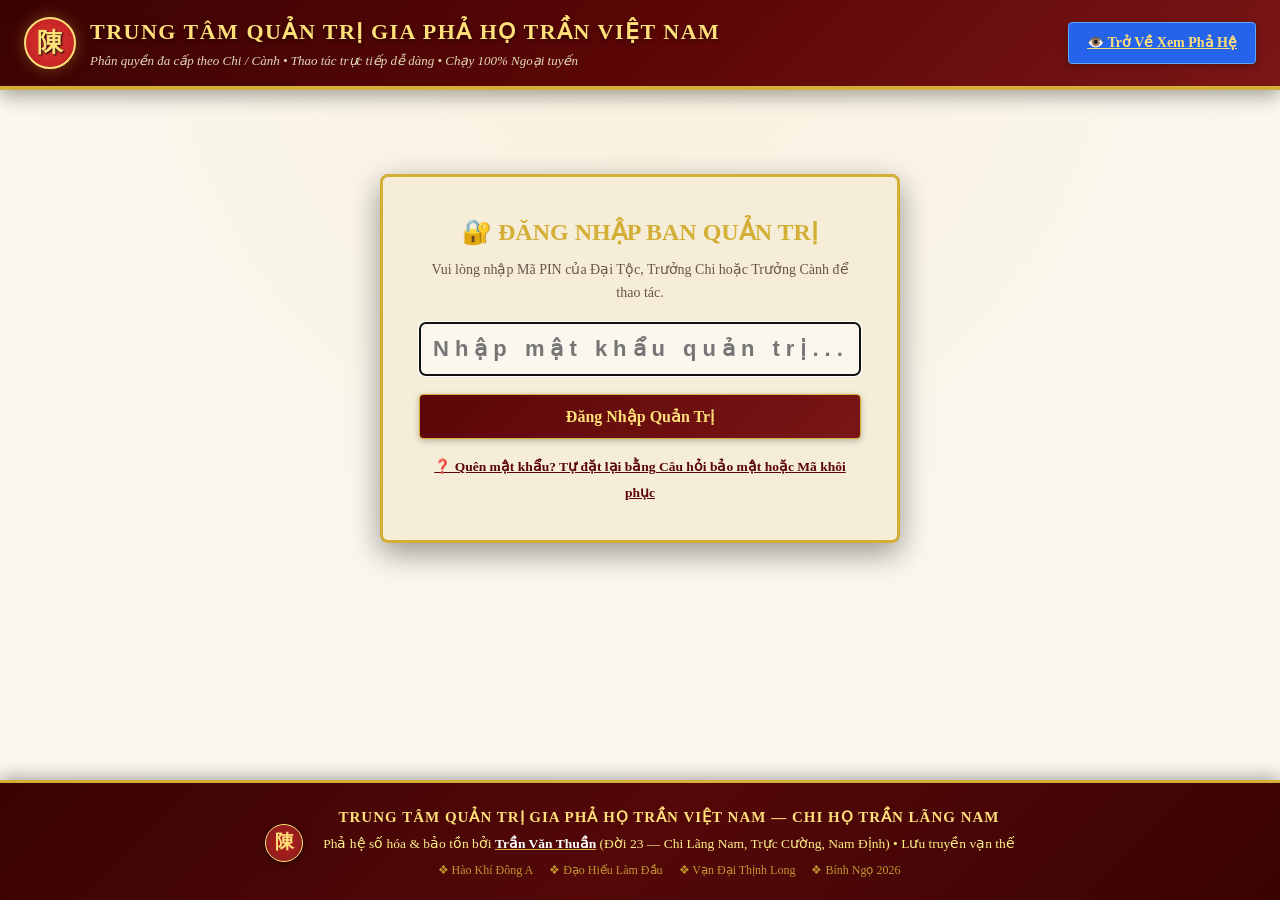
==== admin.html @ 62fede9e "Cap nhat Website Gia Pha Dai Toc Ho Tran Viet Nam - Chi Lang Nam V5" ====
<!DOCTYPE html>
<html lang="vi">
<head>
    <meta charset="UTF-8">
    <meta name="viewport" content="width=device-width, initial-scale=1.0">
    <title>QUẢN TRỊ GIA PHẢ HỌ TRẦN VIỆT NAM — PHÂN QUYỀN ĐA CHI</title>
    
    <!-- CSS Modules -->
    <link rel="stylesheet" href="css/style.css">
    <link rel="stylesheet" href="css/modal.css">
    <link rel="stylesheet" href="css/responsive.css">

    <style>
        .admin-page-wrap {
            max-width: 1440px;
            margin: 24px auto;
            padding: 0 20px 60px;
        }

        .admin-login-box {
            max-width: 520px;
            margin: 60px auto;
            background: var(--paper-card);
            border: 3px solid var(--gold);
            border-radius: 8px;
            padding: 36px;
            text-align: center;
            box-shadow: 0 10px 30px rgba(0,0,0,0.4);
        }

        .login-pin-input {
            width: 100%;
            text-align: center;
            letter-spacing: 6px;
            font-size: 22px;
            font-weight: bold;
            padding: 12px;
            border: 2px solid var(--gold);
            border-radius: 6px;
            background: var(--paper-bg);
            color: var(--primary-red);
            margin: 18px 0;
        }

        .pin-hints-box {
            background: rgba(212, 175, 55, 0.12);
            border: 1px dashed var(--gold);
            border-radius: 6px;
            padding: 14px;
            font-size: 13.5px;
            margin-top: 20px;
            text-align: left;
            line-height: 1.7;
        }

        .pin-hints-box ul {
            margin-left: 20px;
            margin-top: 6px;
        }

        /* Dashboard Styles */
        .admin-top-bar {
            display: flex;
            justify-content: space-between;
            align-items: center;
            background: linear-gradient(135deg, var(--primary-red) 0%, var(--primary-red-light) 100%);
            color: #ffffff;
            padding: 16px 24px;
            border-radius: 8px 8px 0 0;
            border-bottom: 3px solid var(--gold);
            flex-wrap: wrap;
            gap: 12px;
        }

        .admin-session-info {
            display: flex;
            align-items: center;
            gap: 12px;
            flex-wrap: wrap;
        }

        .badge-role-tag {
            background: var(--gold);
            color: var(--primary-red-dark);
            font-size: 13.5px;
            font-weight: bold;
            padding: 5px 14px;
            border-radius: 12px;
            box-shadow: 0 2px 5px rgba(0,0,0,0.2);
        }

        .badge-branch-tag {
            background: rgba(0, 0, 0, 0.35);
            border: 1px solid var(--gold-light);
            color: #ffdf78;
            font-size: 13.5px;
            padding: 5px 14px;
            border-radius: 12px;
        }

        /* 3 Nút Bấm Lớn Nổi Bật Dành Cho Người Không Rành Công Nghệ */
        .primary-actions-row {
            display: grid;
            grid-template-columns: repeat(auto-fit, minmax(280px, 1fr));
            gap: 16px;
            background: rgba(212, 175, 55, 0.08);
            padding: 20px;
            border: 1px solid var(--paper-border);
            border-bottom: 2px solid var(--gold);
        }

        .btn-big-action {
            display: flex;
            flex-direction: column;
            align-items: center;
            justify-content: center;
            padding: 18px 16px;
            border-radius: 8px;
            font-family: inherit;
            font-weight: bold;
            cursor: pointer;
            transition: var(--transition);
            text-align: center;
            gap: 6px;
            box-shadow: 0 4px 10px rgba(0,0,0,0.15);
            border: 2px solid;
            text-decoration: none;
        }

        .btn-big-action .btn-title {
            font-size: 15.5px;
            letter-spacing: 0.5px;
        }

        .btn-big-action .btn-desc {
            font-size: 12px;
            font-weight: normal;
            opacity: 0.9;
        }

        .btn-big-template {
            background: linear-gradient(135deg, #1e3a8a 0%, #1e40af 100%);
            color: #ffffff;
            border-color: #60a5fa;
        }
        .btn-big-template:hover {
            background: #1e40af;
            box-shadow: 0 0 15px rgba(96, 165, 250, 0.5);
            transform: translateY(-2px);
        }

        .btn-big-upload {
            background: linear-gradient(135deg, #065f46 0%, #047857 100%);
            color: #ffffff;
            border-color: #34d399;
        }
        .btn-big-upload:hover {
            background: #047857;
            box-shadow: 0 0 15px rgba(52, 211, 153, 0.5);
            transform: translateY(-2px);
        }

        .btn-big-backup {
            background: linear-gradient(135deg, #78350f 0%, #92400e 100%);
            color: #ffffff;
            border-color: #fbbf24;
        }
        .btn-big-backup:hover {
            background: #92400e;
            box-shadow: 0 0 15px rgba(251, 191, 36, 0.5);
            transform: translateY(-2px);
        }

        /* ================= KHU VỰC QUẢN LÝ THÀNH VIÊN TRỰC TIẾP (SỬA LẺ NHANH) ================= */
        .member-management-panel {
            background: var(--paper-card);
            border: 2px solid var(--gold);
            border-radius: 8px;
            margin-top: 24px;
            box-shadow: 0 6px 24px rgba(0,0,0,0.12);
            overflow: hidden;
        }

        .panel-header {
            display: flex;
            justify-content: space-between;
            align-items: center;
            padding: 16px 24px;
            background: linear-gradient(135deg, #4c0505 0%, #7f1d1d 100%);
            border-bottom: 2px solid var(--gold);
            color: #ffffff;
            flex-wrap: wrap;
            gap: 16px;
        }

        .panel-title-group h3 {
            margin: 0;
            font-size: 18px;
            font-family: var(--font-royal);
            letter-spacing: 0.5px;
            color: #ffffff;
        }

        .panel-subtitle {
            margin-top: 4px;
            font-size: 13.5px;
            color: #fef08a;
            display: flex;
            align-items: center;
            gap: 10px;
        }

        .dot-separator {
            opacity: 0.6;
        }

        /* Nút thêm 1 người mới nổi bật */
        .btn-add-member-prominent {
            background: linear-gradient(135deg, #059669 0%, #10b981 100%);
            color: #ffffff;
            border: 2px solid #a7f3d0;
            font-size: 15px;
            font-weight: bold;
            padding: 10px 22px;
            border-radius: 6px;
            cursor: pointer;
            display: inline-flex;
            align-items: center;
            gap: 8px;
            box-shadow: 0 4px 14px rgba(16, 185, 129, 0.45);
            transition: all 0.2s ease;
        }

        .btn-add-member-prominent:hover {
            background: #059669;
            transform: translateY(-2px);
            box-shadow: 0 6px 18px rgba(16, 185, 129, 0.6);
        }

        /* Thanh tìm kiếm nhanh & lọc */
        .table-search-toolbar {
            display: flex;
            justify-content: space-between;
            align-items: center;
            padding: 14px 20px;
            background: rgba(212, 175, 55, 0.08);
            border-bottom: 1px solid var(--paper-border);
            gap: 16px;
            flex-wrap: wrap;
        }

        .search-box-wrap {
            position: relative;
            display: flex;
            align-items: center;
            flex: 1;
            min-width: 280px;
            max-width: 500px;
        }

        .search-icon {
            position: absolute;
            left: 12px;
            font-size: 16px;
            color: var(--gold-dark);
            pointer-events: none;
        }

        .search-input-prominent {
            width: 100%;
            padding: 10px 36px 10px 38px;
            font-size: 14.5px;
            border: 2px solid var(--gold);
            border-radius: 6px;
            background: var(--paper-bg);
            color: var(--text-dark);
            font-family: inherit;
            outline: none;
            transition: all 0.2s;
        }

        .search-input-prominent:focus {
            border-color: var(--primary-red);
            box-shadow: 0 0 10px rgba(139, 0, 0, 0.25);
        }

        .btn-clear-search {
            position: absolute;
            right: 10px;
            background: transparent;
            border: none;
            font-size: 15px;
            color: #888;
            cursor: pointer;
            padding: 4px 8px;
            line-height: 1;
        }

        .btn-clear-search:hover {
            color: var(--primary-red);
        }

        .quick-filters-wrap {
            display: flex;
            gap: 12px;
            align-items: center;
            flex-wrap: wrap;
        }

        .form-control-sm {
            padding: 8px 12px;
            font-size: 13.5px;
            border: 1px solid var(--gold);
            border-radius: 4px;
            background: var(--paper-bg);
            color: var(--text-dark);
            font-family: inherit;
        }

        /* Bảng danh sách thành viên */
        .admin-table-wrap {
            padding: 0;
            overflow-x: auto;
        }

        .admin-table {
            width: 100%;
            border-collapse: collapse;
            font-size: 14px;
        }

        .admin-table th {
            background: #500707;
            color: #ffdf78;
            padding: 12px 14px;
            text-align: left;
            border-bottom: 2px solid var(--gold);
            white-space: nowrap;
            font-weight: 600;
        }

        .admin-table td {
            padding: 12px 14px;
            border-bottom: 1px solid var(--paper-border);
            vertical-align: middle;
        }

        .admin-table tr:hover {
            background: rgba(212, 175, 55, 0.1);
        }

        .badge-gen {
            background: var(--gold);
            color: #3a0303;
            font-size: 12px;
            font-weight: bold;
            padding: 3px 8px;
            border-radius: 4px;
            display: inline-block;
            white-space: nowrap;
        }

        .badge-alive {
            color: #15803d;
            font-weight: bold;
            display: inline-flex;
            align-items: center;
            gap: 4px;
        }

        .badge-deceased {
            color: #b91c1c;
            display: inline-flex;
            align-items: center;
            gap: 4px;
        }

        .badge-branch-cell {
            background: rgba(212, 175, 55, 0.15);
            border: 1px solid rgba(212, 175, 55, 0.4);
            padding: 3px 8px;
            border-radius: 4px;
            font-size: 12px;
            color: #78350f;
            display: inline-block;
        }

        /* Nút Sửa & Xóa trên từng dòng */
        .btn-row-edit {
            background: #fef08a;
            border: 1px solid #ca8a04;
            color: #854d0e;
            padding: 6px 12px;
            font-size: 13px;
            font-weight: bold;
            border-radius: 4px;
            cursor: pointer;
            display: inline-flex;
            align-items: center;
            gap: 4px;
            transition: all 0.15s;
        }

        .btn-row-edit:hover {
            background: #fde047;
            box-shadow: 0 2px 8px rgba(202, 138, 4, 0.35);
            transform: translateY(-1px);
        }

        .btn-row-delete {
            background: #fee2e2;
            border: 1px solid #ef4444;
            color: #991b1b;
            padding: 6px 12px;
            font-size: 13px;
            font-weight: bold;
            border-radius: 4px;
            cursor: pointer;
            display: inline-flex;
            align-items: center;
            gap: 4px;
            transition: all 0.15s;
            margin-left: 4px;
        }

        .btn-row-delete:hover {
            background: #fecaca;
            box-shadow: 0 2px 8px rgba(239, 68, 68, 0.35);
            transform: translateY(-1px);
        }

        .admin-secondary-actions {
            display: flex;
            gap: 12px;
            flex-wrap: wrap;
            background: var(--paper-card);
            padding: 14px 20px;
            border-top: 1px solid var(--paper-border);
            align-items: center;
        }

        /* Modal Styles Upgrade */
        .modal-section-group {
            background: rgba(212, 175, 55, 0.05);
            border: 1px solid rgba(212, 175, 55, 0.3);
            border-radius: 6px;
            padding: 16px;
            margin-bottom: 16px;
        }

        .modal-section-title {
            font-size: 14.5px;
            font-weight: bold;
            color: var(--primary-red);
            border-bottom: 1px dashed var(--gold);
            padding-bottom: 6px;
            margin-bottom: 12px;
            display: flex;
            align-items: center;
            gap: 6px;
        }

        .radio-status-wrap {
            display: flex;
            gap: 18px;
            align-items: center;
            margin-top: 6px;
        }

        .radio-chip {
            display: inline-flex;
            align-items: center;
            gap: 6px;
            cursor: pointer;
            padding: 6px 12px;
            border-radius: 4px;
            border: 1px solid var(--paper-border);
            background: var(--paper-bg);
            transition: all 0.2s;
        }

        .radio-chip input[type="radio"] {
            margin: 0;
            cursor: pointer;
        }

        /* Toast Thông Báo Thành Công */
        .admin-toast {
            position: fixed;
            bottom: 24px;
            right: 24px;
            background: #065f46;
            color: #ffffff;
            border: 2px solid #34d399;
            padding: 14px 24px;
            border-radius: 8px;
            font-size: 15px;
            font-weight: bold;
            box-shadow: 0 10px 25px rgba(0,0,0,0.5);
            z-index: 9999;
            display: none;
            align-items: center;
            gap: 10px;
            animation: toastSlideIn 0.25s ease-out;
        }

        @keyframes toastSlideIn {
            from { transform: translateY(40px); opacity: 0; }
            to { transform: translateY(0); opacity: 1; }
        }

        /* Thanh Tab Điều Hướng Phân Khu Quản Trị */
        .admin-nav-tabs-bar {
            display: flex;
            gap: 10px;
            margin-top: 20px;
            border-bottom: 2px solid var(--gold);
            padding-bottom: 10px;
            flex-wrap: wrap;
        }

        .admin-nav-tab-btn {
            background: rgba(212, 175, 55, 0.15);
            border: 1.5px solid var(--gold);
            color: var(--primary-red);
            font-size: 14.5px;
            font-weight: bold;
            padding: 9px 18px;
            border-radius: 6px;
            cursor: pointer;
            transition: all 0.2s;
        }

        .admin-nav-tab-btn:hover {
            background: rgba(212, 175, 55, 0.3);
        }

        .admin-nav-tab-btn.active {
            background: linear-gradient(135deg, var(--primary-red) 0%, var(--primary-red-light) 100%);
            color: #ffffff;
            border-color: var(--gold-light);
            box-shadow: 0 4px 10px rgba(139, 0, 0, 0.35);
        }

        /* Cây Phân Quyền Đa Cấp */
        .auth-tree-card {
            background: var(--paper-card);
            border: 2px solid var(--gold);
            border-radius: 8px;
            padding: 20px;
            margin-top: 16px;
        }

        .auth-node-item {
            background: rgba(255, 255, 255, 0.7);
            border: 1.5px solid var(--gold);
            border-radius: 6px;
            padding: 14px 18px;
            margin-bottom: 12px;
            display: flex;
            justify-content: space-between;
            align-items: center;
            flex-wrap: wrap;
            gap: 12px;
            box-shadow: 0 2px 6px rgba(0,0,0,0.06);
        }

        .auth-node-level-1 { border-left: 6px solid #b91c1c; }
        .auth-node-level-2 { border-left: 6px solid #1d4ed8; margin-left: 24px; }
        .auth-node-level-3 { border-left: 6px solid #047857; margin-left: 48px; }
        .auth-node-level-4 { border-left: 6px solid #b45309; margin-left: 72px; }

        .auth-badge-role {
            font-size: 12.5px;
            font-weight: bold;
            padding: 3px 8px;
            border-radius: 4px;
            display: inline-block;
        }

        /* Thẻ Thao Tác Audit Log */
        .audit-action-tag {
            font-size: 11.5px;
            font-weight: bold;
            padding: 3px 8px;
            border-radius: 4px;
            white-space: nowrap;
        }
        .audit-login { background: #dbeafe; color: #1e40af; }
        .audit-update { background: #fef3c7; color: #92400e; }
        .audit-create { background: #d1fae5; color: #065f46; }
        .audit-delete { background: #fee2e2; color: #991b1b; }
        .audit-auth { background: #f3e8ff; color: #6b21a8; }

    </style>
</head>
<body>

    <!-- ================= HEADER QUẢN TRỊ ================= -->
    <header class="app-header">
        <div class="header-top">
            <div class="brand-section">
                <div class="brand-seal">
                    <span>陳</span>
                </div>
                <div class="brand-text">
                    <h1>TRUNG TÂM QUẢN TRỊ GIA PHẢ HỌ TRẦN VIỆT NAM</h1>
                    <div class="brand-sub">Phân quyền đa cấp theo Chi / Cành • Thao tác trực tiếp dễ dàng • Chạy 100% Ngoại tuyến</div>
                </div>
            </div>

            <div class="utility-toolbar">
                <a href="index.html" class="btn-royal" style="background: #2563eb; border-color: #60a5fa;">
                    👁️ Trở Về Xem Phả Hệ
                </a>
            </div>
        </div>
    </header>

    <div class="admin-page-wrap">
        
        <!-- ================= 1. MÀN HÌNH ĐĂNG NHẬP MÃ PIN ================= -->
        <section id="admin-login-section" class="admin-login-box">
            <h2 class="text-gold" style="font-size: 24px; margin-bottom: 8px;">🔐 ĐĂNG NHẬP BAN QUẢN TRỊ</h2>
            <p style="font-size: 14px; color: var(--text-muted);">Vui lòng nhập Mã PIN của Đại Tộc, Trưởng Chi hoặc Trưởng Cành để thao tác.</p>

            <form id="form-admin-login">
                <input type="password" id="input-admin-pin" class="login-pin-input" maxlength="16" placeholder="Nhập mật khẩu quản trị..." required autofocus>
                <button type="submit" class="btn-royal w-100" style="padding: 12px; font-size: 16px;">Đăng Nhập Quản Trị</button>
            </form>

            <div style="margin-top: 14px; text-align: center;">
                <a href="javascript:void(0)" id="link-admin-forgot-pin" style="color: var(--primary-red); font-size: 13.5px; font-weight: bold; text-decoration: underline;">
                    ❓ Quên mật khẩu? Tự đặt lại bằng Câu hỏi bảo mật hoặc Mã khôi phục
                </a>
            </div>
        </section>

        <!-- ================= 2. BẢNG ĐIỀU KHIỂN DASHBOARD ================= -->
        <section id="admin-dashboard-section" style="display: none;">
            
            <!-- Top bar dashboard -->
            <div class="admin-top-bar">
                <div class="admin-session-info">
                    <span id="admin-role-badge" class="badge-role-tag">Admin</span>
                    <span id="admin-branch-badge" class="badge-branch-tag">Quyền hạn</span>
                </div>
                <div style="display: flex; gap: 8px;">
                    <button class="btn-royal-sm" id="btn-create-branch-pin" style="display: none; background: #0284c7; border-color: #38bdf8;">➕ Cấp PIN Chi Mới</button>
                    <button class="btn-royal-sm" id="btn-change-pin" style="background: #a17f1a; border-color: #ffd700;">🔑 Đổi Mật Khẩu Của Tôi</button>
                    <button class="btn-royal-sm-outline" id="btn-admin-logout" style="border-color: #fca5a5; color: #fee2e2;">🚪 Đăng Xuất</button>
                </div>
            </div>

            <!-- 3 NÚT BẤM LỚN TIẾNG VIỆT CHO NGƯỜI DÙNG PHỔ THÔNG -->
            <div class="primary-actions-row">
                <!-- Nút 1: Tải template Excel -->
                <button class="btn-big-action btn-big-template" id="btn-download-excel-template">
                    <span style="font-size: 26px;">📥</span>
                    <span class="btn-title">1. TẢI BẢNG MẪU EXCEL VỀ MÁY</span>
                    <span class="btn-desc">Tải file Excel chuẩn hóa về máy tính để điền thông tin con cháu khi cần</span>
                </button>

                <!-- Nút 2: Nhập file Excel -->
                <label class="btn-big-action btn-big-upload">
                    <span style="font-size: 26px;">📤</span>
                    <span class="btn-title">2. CHỌN FILE EXCEL CẬP NHẬT HÀNG LOẠT</span>
                    <span class="btn-desc">Nạp hàng chục/hàng trăm thành viên nhanh từ file Excel vào máy</span>
                    <input type="file" id="input-upload-excel" accept=".xlsx, .xls" style="display: none;">
                </label>

                <!-- Nút 3: Xuất sao lưu Excel -->
                <button class="btn-big-action btn-big-backup" id="btn-export-excel-full">
                    <span style="font-size: 26px;">💾</span>
                    <span class="btn-title">3. LƯU BẢN DỰ PHÒNG RA MÁY (EXCEL)</span>
                    <span class="btn-desc">Xuất toàn bộ gia phả hiện tại ra file Excel để cất giữ an toàn</span>
                </button>
            </div>

            <!-- THANH 4 TAB ĐIỀU HƯỚNG PHÂN KHU QUẢN TRỊ -->
            <div class="admin-nav-tabs-bar">
                <button class="admin-nav-tab-btn active" id="btn-tab-members" onclick="window.switchAdminTab('members')">
                    📋 1. Danh Sách Thành Viên & Sửa Nhanh
                </button>
                <button class="admin-nav-tab-btn" id="btn-tab-auth-tree" onclick="window.switchAdminTab('auth-tree')">
                    🌳 2. Cây Phân Quyền 4 Tầng & Cấp Quyền
                </button>
                <button class="admin-nav-tab-btn" id="btn-tab-audit-log" onclick="window.switchAdminTab('audit-log')">
                    📜 3. Nhật Ký Hoạt Động (Audit Log)
                </button>
                <button class="admin-nav-tab-btn" id="btn-tab-zalo-sync" onclick="window.switchAdminTab('zalo-sync')">
                    🔄 4. Gói Đồng Bộ Zalo Với Tổng Quản
                </button>
            </div>

            <!-- ================= PHÂN KHU 1: QUẢN TRỊ THÀNH VIÊN TRỰC TIẾP (SỬA LẺ NHANH) ================= -->
            <div class="member-management-panel" id="panel-admin-members">
                
                <!-- Header của panel thành viên -->
                <div class="panel-header">
                    <div class="panel-title-group">
                        <h3 class="panel-title" id="panel-branch-title">
                            📋 DANH SÁCH THÀNH VIÊN: <span id="display-current-branch-name" class="text-gold">CHI HỌ TRẦN LÃNG NAM</span>
                        </h3>
                        <div class="panel-subtitle">
                            <span>Tổng số trong chi: <strong id="count-total-branch-members" class="text-gold">0</strong> người</span>
                            <span class="dot-separator">•</span>
                            <span>Đang hiển thị: <strong id="count-filtered-members">0</strong> người</span>
                        </div>
                    </div>
                    
                    <!-- Nút Thêm 1 người mới to nổi bật -->
                    <button class="btn-add-member-prominent" id="btn-quick-add-member">
                        <span style="font-size: 18px;">➕</span> THÊM 1 NGƯỜI MỚI VÀO CHI
                    </button>
                </div>

                <!-- Thanh tìm kiếm nhanh và bộ lọc -->
                <div class="table-search-toolbar">
                    <div class="search-box-wrap">
                        <span class="search-icon">🔍</span>
                        <input type="text" id="search-admin-input" class="search-input-prominent" placeholder="Nhập tên người cần tìm (ví dụ: Thuần, Hưng, Long, Đức, Nguyên...) hoặc mã ID..." autocomplete="off">
                        <button type="button" id="btn-clear-search" class="btn-clear-search" title="Xóa tìm kiếm" style="display: none;">✖</button>
                    </div>

                    <div class="quick-filters-wrap">
                        <div id="wrap-filter-branch-admin" style="display: none; align-items: center; gap: 8px;">
                            <label style="font-weight: bold; font-size: 13.5px;">Chi/Nhánh:</label>
                            <select id="filter-branch-admin" class="form-control-sm" style="min-width: 220px;">
                                <option value="Tất cả">🌿 Toàn cảnh Đại Tộc Họ Trần</option>
                                <option value="Chi Lãng Nam">🌾 Chi Họ Trần Lãng Nam (Đời 1 - 24)</option>
                                <option value="Chi Cụ Chí Hòa">🏡 Phân nhánh Cụ Chí Hòa (Đời 20 - 24)</option>
                                <option value="Chi Cụ Chí Hòa - Nhánh ông Long">🔹 Nhánh ông Long (Đời 21 - 23)</option>
                                <option value="Chi Cụ Chí Hòa - Nhánh ông Thịnh">🔹 Nhánh ông Thịnh (Đời 21 - 23)</option>
                                <option value="Chi Cụ Chí Hòa - Nhánh ông Vượng">🔹 Nhánh ông Vượng (Đời 21 - 24)</option>
                                <option value="Trục chính">🏛️ Trục chính sử Triều Trần</option>
                                <option value="Chi 1">⚔️ Chi 1 (An Sinh Vương & Hưng Đạo Vương)</option>
                                <option value="Chi 2">📜 Chi 2 (Chiêu Minh Vương & Chiêu Văn Vương)</option>
                            </select>
                        </div>

                        <div style="display: flex; align-items: center; gap: 8px;">
                            <label style="font-weight: bold; font-size: 13.5px;">Tình trạng:</label>
                            <select id="filter-status-admin" class="form-control-sm">
                                <option value="all">Tất cả tình trạng</option>
                                <option value="alive">🟢 Còn sống (Tại thế)</option>
                                <option value="deceased">🕊️ Đã khuất (Đã quy tiên)</option>
                            </select>
                        </div>

                        <div style="display: flex; align-items: center; gap: 8px;">
                            <label style="font-weight: bold; font-size: 13.5px;">Thế hệ:</label>
                            <select id="filter-generation-admin" class="form-control-sm">
                                <option value="all">Tất cả các Đời</option>
                            </select>
                        </div>
                    </div>
                </div>

                <!-- Bảng danh sách thành viên -->
                <div class="admin-table-wrap">
                    <table class="admin-table">
                        <thead>
                            <tr>
                                <th style="width: 75px; text-align: center;">Đời</th>
                                <th style="min-width: 170px;">Họ và Tên</th>
                                <th style="width: 85px; text-align: center;">Giới Tính</th>
                                <th style="min-width: 140px;">Tình Trạng Sinh/Tử</th>
                                <th style="min-width: 160px;">Thân Sinh (Cha/Mẹ)</th>
                                <th style="min-width: 160px;">Phối Ngẫu (Vợ/Chồng)</th>
                                <th style="min-width: 150px;">Chi Phái / Cành</th>
                                <th style="width: 170px; text-align: center;">Thao Tác Nhanh</th>
                            </tr>
                        </thead>
                        <tbody id="admin-members-tbody">
                            <!-- Nạp động qua JS -->
                        </tbody>
                    </table>
                </div>

                <!-- Chân bảng: Tiện ích mở rộng -->
                <div class="admin-secondary-actions">
                    <button class="btn-royal-sm" id="btn-export-branch-js" style="background: #d97706; border-color: #fbbf24;">
                        💾 Xuất Tệp data_chi_X.js Cho Chi Này
                    </button>
                    <button class="btn-royal-sm-outline" id="btn-sync-gsheet">
                        🔄 Đồng Bộ Từ Google Sheets
                    </button>
                    <span style="margin-left: auto; font-size: 13px; color: var(--text-muted);">
                        💡 Mẹo: Bấm nút <strong>[✏️ Sửa]</strong> trực tiếp trên từng người để đổi tên, ngày sinh, ngày giỗ hoặc học vị mà không cần mở Excel.
                    </span>
                </div>

            </div>

            <!-- ================= PHÂN KHU 2: CÂY PHÂN QUYỀN 4 TẦNG & CẤP QUYỀN ================= -->
            <div class="member-management-panel" id="panel-admin-auth-tree" style="display: none;">
                <div class="panel-header">
                    <div class="panel-title-group">
                        <h3 class="panel-title">
                            🌳 CÂY PHÂN QUYỀN THỪA KẾ THEO PHẢ HỆ ĐẠI TỘC
                        </h3>
                        <div class="panel-subtitle">
                            <span>Mô hình 4 tầng: Tổng Quản Đại Tộc ➔ Trưởng Chi ➔ Trưởng Cành ➔ Người Ghi Chép</span>
                        </div>
                    </div>
                    
                    <button class="btn-add-member-prominent" id="btn-open-delegate-modal">
                        <span style="font-size: 18px;">➕</span> CẤP QUYỀN MỚI CHO CON CHÁU
                    </button>
                </div>

                <div style="padding: 20px;">
                    <div style="background: rgba(212, 175, 55, 0.1); border: 1px dashed var(--gold); border-radius: 6px; padding: 14px; margin-bottom: 18px; font-size: 13.5px; line-height: 1.7;">
                        <strong>📌 Nguyên tắc phân quyền thừa kế an toàn (Serverless & SHA-256):</strong><br>
                        • <strong>Cấp 1 — Tổng Quản Đại Tộc (Trần Văn Thuần):</strong> Toàn quyền cả đại tộc, giám sát tất cả các chi, tạo tài khoản và reset mã kích hoạt cho bất kỳ ai.<br>
                        • <strong>Cấp 2 — Trưởng Chi (Ví dụ Chi Lãng Nam):</strong> Quản lý toàn bộ 24 đời của chi; thêm/sửa thành viên chi và tự tạo/cấp quyền cho các Trưởng Cành con bên dưới.<br>
                        • <strong>Cấp 3 — Trưởng Cành (Cụ Long, Thịnh, Vượng):</strong> Chỉ sửa thành viên đúng cành mình; có quyền cấp tài khoản phụ (người ghi chép) cho con cháu ngay trong cành.<br>
                        • <strong>Cấp 4 — Người Ghi Chép:</strong> Được ủy quyền nhập liệu, bổ sung thông tin trong phạm vi cành được phân công.
                    </div>

                    <!-- Danh sách sơ đồ cây tài khoản -->
                    <div id="auth-tree-container">
                        <!-- Nạp động qua JS -->
                    </div>
                </div>
            </div>

            <!-- ================= PHÂN KHU 3: NHẬT KÝ HOẠT ĐỘNG (AUDIT LOG) ================= -->
            <div class="member-management-panel" id="panel-admin-audit-log" style="display: none;">
                <div class="panel-header">
                    <div class="panel-title-group">
                        <h3 class="panel-title">
                            📜 NHẬT KÝ HOẠT ĐỘNG KIỂM TOÁN (AUDIT LOG)
                        </h3>
                        <div class="panel-subtitle">
                            <span>Ghi nhận minh bạch mọi thao tác Thêm, Sửa, Xóa, Đổi PIN để bảo tồn tính trung thực của phả hệ</span>
                        </div>
                    </div>

                    <div style="display: flex; gap: 8px;">
                        <button class="btn-royal-sm" id="btn-refresh-audit-log" style="background: #0284c7; border-color: #38bdf8;">
                            🔄 Làm Mới
                        </button>
                        <button class="btn-royal-sm-outline" id="btn-clear-audit-log" style="border-color: #fca5a5; color: #fee2e2; display: none;">
                            🗑️ Xóa Nhật Ký (Chỉ Tổng Quản)
                        </button>
                    </div>
                </div>

                <div class="admin-table-wrap">
                    <table class="admin-table">
                        <thead>
                            <tr>
                                <th style="width: 160px;">Thời Gian</th>
                                <th style="min-width: 170px;">Người Thực Hiện</th>
                                <th style="width: 130px; text-align: center;">Hành Động</th>
                                <th style="min-width: 170px;">Đối Tượng</th>
                                <th style="min-width: 250px;">Chi Tiết Thao Tác</th>
                            </tr>
                        </thead>
                        <tbody id="admin-audit-log-tbody">
                            <!-- Nạp động qua JS -->
                        </tbody>
                    </table>
                </div>
            </div>

            <!-- ================= PHÂN KHU 4: ĐỒNG BỘ GÓI ZALO VỚI TỔNG QUẢN ================= -->
            <div class="member-management-panel" id="panel-admin-zalo-sync" style="display: none;">
                <div class="panel-header">
                    <div class="panel-title-group">
                        <h3 class="panel-title">
                            🔄 ĐỒNG BỘ DỮ LIỆU ĐA CHI QUA ZALO
                        </h3>
                        <div class="panel-subtitle">
                            <span>Giải pháp kết nối liên chi không cần server: Xuất gói JSON từ máy người dùng gửi Zalo cho Tổng Quản duyệt nạp</span>
                        </div>
                    </div>
                </div>

                <div style="padding: 24px; display: grid; grid-template-columns: 1fr 1fr; gap: 24px;">
                    <!-- Cột 1: Dành cho Trưởng Chi / Trưởng Cành -->
                    <div style="background: rgba(30, 58, 138, 0.08); border: 2px solid #3b82f6; border-radius: 8px; padding: 20px;">
                        <h4 style="color: #1e40af; font-size: 17px; margin-top: 0; display: flex; align-items: center; gap: 8px;">
                            📤 BƯỚC 1: XUẤT GÓI DỮ LIỆU ĐỂ GỬI QUA ZALO
                        </h4>
                        <p style="font-size: 14px; line-height: 1.6; color: var(--text-dark);">
                            Dành cho Trưởng Chi và các Trưởng Cành sau khi đã thêm/sửa thành viên mới của cành mình:
                        </p>
                        <ol style="font-size: 13.5px; line-height: 1.8; margin-left: 20px; color: var(--text-dark);">
                            <li>Bấm nút bên dưới để tải gói dữ liệu cập nhật về máy tính / điện thoại.</li>
                            <li>Mở ứng dụng Zalo, gửi file này cho <strong>Tổng Quản Trần Văn Thuần</strong>.</li>
                            <li>Tổng Quản sẽ duyệt và nạp vào bản phả hệ chung toàn quốc.</li>
                        </ol>
                        <div style="margin-top: 20px;">
                            <button class="btn-royal w-100" id="btn-export-zalo-dashboard" style="background: linear-gradient(135deg, #1d4ed8 0%, #2563eb 100%); border-color: #60a5fa; padding: 12px; font-size: 15px;">
                                📥 TẢI GÓI DỮ LIỆU CHI NÀY ĐỂ GỬI ZALO
                            </button>
                        </div>
                    </div>

                    <!-- Cột 2: Dành cho Tổng Quản Đại Tộc -->
                    <div style="background: rgba(6, 95, 70, 0.08); border: 2px solid #10b981; border-radius: 8px; padding: 20px;">
                        <h4 style="color: #065f46; font-size: 17px; margin-top: 0; display: flex; align-items: center; gap: 8px;">
                            📥 BƯỚC 2: PHÊ DUYỆT & GỘP GÓI ZALO (TỔNG QUẢN)
                        </h4>
                        <p style="font-size: 14px; line-height: 1.6; color: var(--text-dark);">
                            Dành riêng cho <strong>Tổng Quản Đại Tộc (Trần Văn Thuần)</strong> khi nhận được file đồng bộ từ các Trưởng Chi / Trưởng Cành gửi qua Zalo:
                        </p>
                        <div style="margin-top: 16px;">
                            <label class="btn-royal w-100" style="background: linear-gradient(135deg, #059669 0%, #10b981 100%); border-color: #34d399; padding: 12px; font-size: 15px; cursor: pointer; text-align: center; display: block;">
                                📂 CHỌN TỆP DỮ LIỆU ZALO ĐỂ NẠP
                                <input type="file" id="input-import-zalo" accept=".json" style="display: none;">
                            </label>
                        </div>
                        <div id="zalo-import-summary" style="margin-top: 14px; font-size: 13.5px; color: #065f46; font-weight: bold; display: none;"></div>
                    </div>
                </div>
            </div>

        </section>

    </div>

    <!-- ================= MODAL THÊM / SỬA THÀNH VIÊN TRỰC QUAN ================= -->
    <div class="modal-overlay" id="modal-member-crud">
        <div class="modal-container" style="max-width: 840px;">
            <button class="modal-close-btn">&times;</button>
            <div class="modal-body">
                <h3 id="modal-crud-title" class="text-gold" style="border-bottom: 2px solid var(--gold); padding-bottom: 10px; margin-bottom: 18px; font-family: var(--font-royal); font-size: 20px;">
                    Chỉnh Sửa Thông Tin Thành Viên
                </h3>

                <form id="form-member-crud">
                    
                    <!-- 1. THÔNG TIN CÁ NHÂN & TÌNH TRẠNG -->
                    <div class="modal-section-group">
                        <div class="modal-section-title">
                            <span>👤 1. THÔNG TIN NHÂN THÂN & TÌNH TRẠNG SINH TỬ</span>
                        </div>
                        
                        <div style="display: grid; grid-template-columns: 2fr 1fr 1fr; gap: 14px;">
                            <div class="form-group">
                                <label><strong>Họ và Tên (*)</strong>:</label>
                                <input type="text" id="crud-ho-ten" class="form-control" placeholder="Ví dụ: Trần Văn Nam" required style="font-size: 15px; font-weight: bold;">
                            </div>
                            <div class="form-group">
                                <label>Giới tính (*):</label>
                                <select id="crud-gioi-tinh" class="form-control">
                                    <option value="Nam">Nam 👨</option>
                                    <option value="Nữ">Nữ 👩</option>
                                </select>
                            </div>
                            <div class="form-group">
                                <label>Tự hiệu / Thứ bậc:</label>
                                <input type="text" id="crud-ten-hieu" class="form-control" placeholder="Trưởng nam, Thứ nam, Ái nữ...">
                            </div>
                        </div>

                        <div style="display: grid; grid-template-columns: 1fr 1fr 1fr; gap: 14px; margin-top: 12px; align-items: start;">
                            <div class="form-group">
                                <label>Tình trạng sinh tử (*):</label>
                                <div class="radio-status-wrap">
                                    <label class="radio-chip">
                                        <input type="radio" name="crud_status_radio" id="crud-status-alive" value="alive" checked>
                                        <span class="badge-alive">🟢 Còn sống</span>
                                    </label>
                                    <label class="radio-chip">
                                        <input type="radio" name="crud_status_radio" id="crud-status-deceased" value="deceased">
                                        <span class="badge-deceased">🕊️ Đã khuất</span>
                                    </label>
                                </div>
                            </div>

                            <div class="form-group">
                                <label>Năm sinh / Ngày sinh:</label>
                                <input type="text" id="crud-ngay-sinh" class="form-control" placeholder="Ví dụ: 1985 hoặc 15/08/1985">
                            </div>

                            <div class="form-group" id="wrap-crud-ngay-mat">
                                <label>Ngày mất Âm lịch (Kỵ giỗ):</label>
                                <input type="text" id="crud-ngay-mat-am" class="form-control" placeholder="Ví dụ: 15/05 hoặc 22/01">
                                <small style="font-size: 11px; color: var(--gold-dark); display: block; margin-top: 3px;">
                                    🔔 Tự động đồng bộ vào Lịch Giỗ
                                </small>
                            </div>
                        </div>
                    </div>

                    <!-- 2. THẾ THỨ & MỐI QUAN HỆ HUYẾT THỐNG -->
                    <div class="modal-section-group">
                        <div class="modal-section-title">
                            <span>🌿 2. THẾ THỨ & MỐI QUAN HỆ HUYẾT THỐNG</span>
                        </div>

                        <div style="display: grid; grid-template-columns: 2fr 1fr; gap: 14px;">
                            <div class="form-group">
                                <label><strong>Thân sinh (Cha hoặc Mẹ) (*)</strong>:</label>
                                <select id="crud-parent-id" class="form-control" style="font-size: 14px; font-weight: 500;"></select>
                                <small style="font-size: 11.5px; color: var(--text-muted); display: block; margin-top: 3px;">
                                    Hệ thống sẽ tự động tính thế hệ (Đời con = Đời cha + 1)
                                </small>
                            </div>

                            <div class="form-group">
                                <label>Thế hệ (Đời thứ 1 - 30) (*):</label>
                                <input type="number" id="crud-doi-thu" class="form-control" min="1" max="50" required style="font-weight: bold;">
                            </div>
                        </div>

                        <div style="display: grid; grid-template-columns: 1.5fr 1fr; gap: 14px; margin-top: 10px;">
                            <div class="form-group">
                                <label>Chi nhánh / Cành họ (*):</label>
                                <input type="text" id="crud-chi-nhanh" class="form-control" required>
                            </div>

                            <div class="form-group">
                                <label>Mã định danh ID (*):</label>
                                <div style="display: flex; gap: 6px;">
                                    <input type="text" id="crud-id" class="form-control" required style="font-family: monospace;">
                                    <button type="button" class="btn-royal-sm" id="btn-auto-gen-id" title="Tạo mã ID tự động">🔄</button>
                                </div>
                            </div>
                        </div>
                    </div>

                    <!-- 3. HÔN PHỐI & MỘ PHẦN -->
                    <div class="modal-section-group">
                        <div class="modal-section-title">
                            <span>🏡 3. GIA ĐÌNH & NƠI AN NGHỈ</span>
                        </div>

                        <div style="display: grid; grid-template-columns: 1fr 1fr; gap: 14px;">
                            <div class="form-group">
                                <label>Phối ngẫu (Vợ / Chồng):</label>
                                <input type="text" id="crud-vo-chong" class="form-control" placeholder="Họ tên vợ/chồng, năm sinh, quê quán...">
                            </div>

                            <div class="form-group">
                                <label>Mộ phần / Nơi an nghỉ / Nơi cư ngụ:</label>
                                <input type="text" id="crud-mo-phan" class="form-control" placeholder="Địa chỉ an táng hoặc nơi sinh sống hiện nay...">
                            </div>
                        </div>
                    </div>

                    <!-- 4. TIỂU SỬ & CÔNG ĐỨC (VINH DANH SỔ VÀNG) -->
                    <div class="modal-section-group">
                        <div class="modal-section-title">
                            <span>📜 4. TIỂU SỬ, HỌC VỊ & CÔNG ĐỨC (VINH DANH SỔ VÀNG)</span>
                        </div>

                        <div class="form-group">
                            <label>Học vị / Học hàm / Nghề nghiệp / Chức danh:</label>
                            <input type="text" id="crud-danh-hieu" class="form-control" placeholder="Ví dụ: Kỹ sư phần mềm, Bác sĩ, Doanh nhân, Cử nhân... (Hiển thị Bảng Vàng)">
                        </div>

                        <div class="form-group" style="margin-top: 10px;">
                            <label>Tiểu sử tóm tắt & Hành trạng sự nghiệp:</label>
                            <textarea id="crud-tieu-su" class="form-control" rows="2" placeholder="Ghi chép công đức, học hành, sự nghiệp..."></textarea>
                        </div>

                        <div class="form-group" style="margin-top: 10px;">
                            <label>Đóng góp công đức với dòng họ:</label>
                            <textarea id="crud-cong-duc" class="form-control" rows="2" placeholder="Đóng góp xây dựng từ đường, quỹ khuyến học, phụng tổ..."></textarea>
                        </div>
                    </div>

                    <!-- Nút bấm hành động -->
                    <div style="display: flex; gap: 12px; justify-content: flex-end; margin-top: 20px;">
                        <button type="button" class="btn-royal-outline" onclick="window.closeAllModals()" style="padding: 10px 20px;">
                            ✖ Hủy Bỏ
                        </button>
                        <button type="submit" class="btn-royal" style="padding: 10px 24px; font-size: 15px; background: linear-gradient(135deg, #059669 0%, #10b981 100%); border-color: #6ee7b7;">
                            💾 LƯU THÔNG TIN VÀO GIA PHẢ
                        </button>
                    </div>

                </form>
            </div>
        </div>
    </div>

    <!-- ================= MODAL 1: THIẾT LẬP BẢO MẬT LẦN ĐẦU ================= -->
    <div class="modal-overlay" id="modal-first-time-setup">
        <div class="modal-container" style="max-width: 580px; background: var(--paper-card); border: 2.5px solid var(--gold);">
            <div class="modal-body">
                <h3 class="text-gold" style="font-size: 20px; margin-bottom: 6px; text-align: center; font-family: var(--font-royal);">
                    🛡️ THIẾT LẬP BẢO MẬT TÀI KHOẢN LẦN ĐẦU
                </h3>
                <p style="font-size: 13.5px; color: var(--text-muted); text-align: center; margin-bottom: 16px;">
                    Quý vị đang dùng mã khởi tạo mặc định. Để bảo vệ dữ liệu gia phả tuyệt đối, vui lòng thiết lập 3 lớp bảo mật:
                </p>

                <form id="form-first-time-setup">
                    <div class="form-group">
                        <label><strong>1. Đặt Mật khẩu riêng của quý vị (từ 6 - 16 ký tự chữ và số) (*)</strong>:</label>
                        <input type="password" id="setup-new-pin" class="form-control" maxlength="16" placeholder="Ví dụ: T051981 hoặc 654321" required style="font-size: 18px; letter-spacing: 4px; text-align: center; font-weight: bold; color: var(--primary-red);">
                    </div>

                    <div class="form-group" style="margin-top: 12px;">
                        <label><strong>2. Chọn / Nhập Câu hỏi bí mật cá nhân (*)</strong>:</label>
                        <input type="text" id="setup-question" class="form-control" placeholder="Ví dụ: Tên trường tiểu học đầu tiên của tôi là gì?" required>
                    </div>

                    <div class="form-group" style="margin-top: 10px;">
                        <label><strong>Câu trả lời bí mật (được mã hóa một chiều SHA-256) (*)</strong>:</label>
                        <input type="text" id="setup-answer" class="form-control" placeholder="Nhập câu trả lời (sau này dùng để tự lấy lại PIN khi quên)" required>
                    </div>

                    <div class="form-group" style="margin-top: 12px;">
                        <label><strong>3. Mã Khôi Phục Khẩn Cấp (6 ký tự)</strong>:</label>
                        <div class="recovery-card-box">
                            <div style="font-size: 12px; opacity: 0.9;">MÃ BẢO MẬT DỰ PHÒNG CỦA QUÝ VỊ</div>
                            <div class="recovery-code-prominent" id="setup-display-recovery-code">TR8888</div>
                            <div style="font-size: 11.5px; color: #fde047;">Dùng để tự đặt lại mã PIN khi quên cả mật khẩu lẫn câu hỏi bí mật.</div>
                        </div>
                        <button type="button" class="btn-royal-sm w-100" id="btn-download-recovery-card" style="background: #1e3a8a; border-color: #60a5fa;">
                            💾 Tải Thẻ Mã Khôi Phục Về Máy Tính / Điện Thoại
                        </button>
                    </div>

                    <div style="margin-top: 20px; display: flex; gap: 10px;">
                        <button type="submit" class="btn-royal w-100" style="padding: 12px; font-size: 15px; background: linear-gradient(135deg, #059669 0%, #10b981 100%);">
                            ✅ HOÀN TẤT THIẾT LẬP BẢO MẬT
                        </button>
                    </div>
                </form>
            </div>
        </div>
    </div>

    <!-- ================= MODAL 2: QUÊN MÃ PIN & TỰ ĐẶT LẠI (SERVERLESS) ================= -->
    <div class="modal-overlay" id="modal-admin-reset-pin">
        <div class="modal-container" style="max-width: 520px; background: var(--paper-card); border: 2.5px solid var(--gold);">
            <button class="modal-close-btn">&times;</button>
            <div class="modal-body">
                <h3 class="text-gold" style="font-size: 20px; margin-bottom: 6px; text-align: center;">
                    🔑 TỰ ĐẶT LẠI MÃ PIN QUẢN TRỊ
                </h3>
                <p style="font-size: 13.5px; color: var(--text-muted); text-align: center; margin-bottom: 14px;">
                    Quý vị có thể tự khôi phục mã PIN ngay lập tức mà không cần kết nối mạng Internet.
                </p>

                <!-- Chọn tài khoản -->
                <div class="form-group">
                    <label><strong>Chọn vai trò quản trị của bạn:</strong></label>
                    <select id="admin-reset-account-select" class="form-control" style="font-weight: bold;"></select>
                </div>

                <!-- Tabs -->
                <div style="display: flex; gap: 8px; margin: 14px 0;">
                    <button type="button" class="btn-royal-sm w-100" id="tab-admin-reset-question" style="background: #0284c7;">
                        ❓ Bằng Câu Hỏi Bí Mật
                    </button>
                    <button type="button" class="btn-royal-sm-outline w-100" id="tab-admin-reset-code">
                        🛡️ Bằng Mã Khôi Phục (6 ký tự)
                    </button>
                </div>

                <!-- Form bằng câu hỏi bí mật -->
                <form id="form-admin-reset-by-question">
                    <div class="form-group">
                        <label>Câu hỏi bí mật đã lưu:</label>
                        <div id="admin-reset-display-question" style="font-size: 13.5px; font-weight: bold; color: var(--gold-dark); padding: 8px; background: rgba(212,175,55,0.15); border-radius: 4px;">
                            Đang tải câu hỏi...
                        </div>
                    </div>
                    <div class="form-group" style="margin-top: 10px;">
                        <label><strong>Câu trả lời của bạn (*)</strong>:</label>
                        <input type="text" id="admin-reset-input-answer" class="form-control" placeholder="Nhập câu trả lời (không phân biệt dấu hay hoa thường)" required>
                    </div>
                    <div class="form-group" style="margin-top: 10px;">
                        <label><strong>Mật khẩu mới (từ 6 - 16 ký tự) (*)</strong>:</label>
                        <input type="password" id="admin-reset-input-new-pin-q" class="form-control" maxlength="16" placeholder="Nhập mật khẩu mới..." required style="font-size: 18px; letter-spacing: 4px; text-align: center;">
                    </div>
                    <button type="submit" class="btn-royal w-100" style="margin-top: 16px; padding: 10px;">
                        ✅ Đặt Lại Mật Khẩu Ngay
                    </button>
                </form>

                <!-- Form bằng mã 6 ký tự -->
                <form id="form-admin-reset-by-code" style="display: none;">
                    <div class="form-group">
                        <label><strong>Mã khôi phục 6 ký tự (trên Thẻ Bảo Mật) (*)</strong>:</label>
                        <input type="text" id="admin-reset-input-code" class="form-control" maxlength="8" placeholder="Ví dụ: TR8888 hoặc LN3333" required style="text-transform: uppercase; font-size: 18px; letter-spacing: 4px; text-align: center; font-weight: bold;">
                    </div>
                    <div class="form-group" style="margin-top: 10px;">
                        <label><strong>Mật khẩu mới (từ 6 - 16 ký tự) (*)</strong>:</label>
                        <input type="password" id="admin-reset-input-new-pin-c" class="form-control" maxlength="16" placeholder="Nhập mật khẩu mới..." required style="font-size: 18px; letter-spacing: 4px; text-align: center;">
                    </div>
                    <button type="submit" class="btn-royal w-100" style="margin-top: 16px; padding: 10px;">
                        ✅ Đặt Lại Mật Khẩu Ngay
                    </button>
                </form>

                <div style="margin-top: 14px; text-align: center; font-size: 12.5px; color: var(--text-muted);">
                    Nếu quên cả 2 phương thức, vui lòng liên hệ <strong>Tổng Quản Trần Văn Thuần</strong> (ĐT/Zalo: <a href="tel:0977181611" style="color: var(--primary-red); font-weight: bold; text-decoration: underline;">0977.181.611</a>) để được cấp lại mã kích hoạt trong Bảng Điều Phối.
                </div>
            </div>
        </div>
    </div>

    <!-- ================= MODAL 3: CẤP QUYỀN MỚI CHO CON CHÁU / NGƯỜI GHI CHÉP ================= -->
    <div class="modal-overlay" id="modal-delegate-account">
        <div class="modal-container" style="max-width: 600px; background: var(--paper-card); border: 2.5px solid var(--gold);">
            <button class="modal-close-btn">&times;</button>
            <div class="modal-body">
                <h3 class="text-gold" style="font-size: 20px; margin-bottom: 6px; font-family: var(--font-royal);">
                    ➕ CẤP QUYỀN MỚI CHO CON CHÁU / NHÁNH CON
                </h3>
                <p style="font-size: 13.5px; color: var(--text-muted); margin-bottom: 14px;">
                    Tạo tài khoản quản trị phân quyền cho Trưởng Cành hoặc Người ghi chép phụ trong chi của mình.
                </p>

                <form id="form-delegate-account">
                    <div class="form-group">
                        <label><strong>Họ và Tên người được cấp quyền (*)</strong>:</label>
                        <input type="text" id="del-holder-name" class="form-control" placeholder="Ví dụ: Trần Văn Nam..." required>
                    </div>

                    <div style="display: grid; grid-template-columns: 1fr 1fr; gap: 12px; margin-top: 10px;">
                        <div class="form-group">
                            <label>Vai trò ủy quyền (*):</label>
                            <select id="del-role-select" class="form-control">
                                <option value="truong_canh">Trưởng Cành / Phân Nhánh</option>
                                <option value="nguoi_ghi_chep">Người Ghi Chép Phụ (Nhập liệu con cháu)</option>
                            </select>
                        </div>
                        <div class="form-group">
                            <label>Tên danh xưng vai trò (*):</label>
                            <input type="text" id="del-role-title" class="form-control" placeholder="Ví dụ: Trưởng Cành Chi Cụ Long..." required>
                        </div>
                    </div>

                    <div class="form-group" style="margin-top: 10px;">
                        <label>Chi nhánh / Cành phụ trách (*):</label>
                        <select id="del-scope-branch" class="form-control"></select>
                    </div>

                    <div class="form-group" style="margin-top: 10px;">
                        <label><strong>Mã PIN khởi tạo ban đầu (6 chữ số) (*)</strong>:</label>
                        <div style="display: flex; gap: 8px;">
                            <input type="text" id="del-initial-pin" class="form-control" maxlength="6" placeholder="Ví dụ: 123456" required style="font-weight: bold; letter-spacing: 4px; font-size: 16px;">
                            <button type="button" class="btn-royal-sm" id="btn-gen-random-pin">🎲 Sinh Ngẫu Nhiên</button>
                        </div>
                        <small style="color: var(--text-muted); font-size: 12px; display: block; margin-top: 4px;">
                            💡 Người được cấp quyền sẽ dùng mã PIN này để đăng nhập lần đầu và tự thiết lập mật khẩu riêng.
                        </small>
                    </div>

                    <div style="margin-top: 20px; display: flex; justify-content: flex-end; gap: 10px;">
                        <button type="button" class="btn-royal-outline" onclick="window.closeAllModals()">✖ Hủy Bỏ</button>
                        <button type="submit" class="btn-royal" style="background: linear-gradient(135deg, #059669 0%, #10b981 100%);">
                            ✅ XÁC NHẬN CẤP QUYỀN
                        </button>
                    </div>
                </form>
            </div>
        </div>
    </div>

    <!-- ================= MODAL 4: CẤP LẠI MÃ KÍCH HOẠT TẠM THỜI (KHI QUÊN HẾT) ================= -->
    <div class="modal-overlay" id="modal-reissue-code">
        <div class="modal-container" style="max-width: 520px; background: var(--paper-card); border: 2.5px solid var(--gold);">
            <button class="modal-close-btn">&times;</button>
            <div class="modal-body">
                <h3 class="text-gold" style="font-size: 20px; margin-bottom: 6px; font-family: var(--font-royal);">
                    🔄 CẤP LẠI MÃ KÍCH HOẠT KHẨN CẤP
                </h3>
                <p style="font-size: 13.5px; color: var(--text-muted); margin-bottom: 14px;">
                    Dành cho cấp trên cấp lại mã PIN tạm thời khi người giữ quyền quên cả PIN lẫn Câu hỏi bí mật.
                </p>

                <form id="form-reissue-code">
                    <input type="hidden" id="reissue-target-id">
                    <div class="form-group">
                        <label>Tài khoản được cấp lại:</label>
                        <input type="text" id="reissue-target-name" class="form-control" readonly style="font-weight: bold; background: rgba(0,0,0,0.1);">
                    </div>

                    <div class="form-group" style="margin-top: 10px;">
                        <label><strong>Mã PIN tạm thời mới (6 số) (*)</strong>:</label>
                        <input type="text" id="reissue-temp-pin" class="form-control" maxlength="6" value="999999" required style="font-weight: bold; letter-spacing: 4px; font-size: 18px; text-align: center; color: var(--primary-red);">
                    </div>

                    <div style="margin-top: 18px; display: flex; justify-content: flex-end; gap: 10px;">
                        <button type="button" class="btn-royal-outline" onclick="window.closeAllModals()">✖ Hủy Bỏ</button>
                        <button type="submit" class="btn-royal" style="background: #2563eb; border-color: #60a5fa;">
                            ✅ Cấp Lại Mã Tạm Thời
                        </button>
                    </div>
                </form>
            </div>
        </div>
    </div>
    <div id="admin-toast" class="admin-toast">
        <span id="toast-icon">✅</span>
        <span id="toast-message">Đã lưu thông tin thành công!</span>
    </div>

    <!-- ================= DẢI CHÂN TRANG FOOTER HOÀNG GIA ================= -->
    <footer class="app-royal-footer">
        <div class="footer-inner">
            <div class="footer-seal-mini" title="Ấn Tín Họ Trần">陳</div>
            <div class="footer-text-content">
                <p class="footer-main-text">
                    TRUNG TÂM QUẢN TRỊ GIA PHẢ HỌ TRẦN VIỆT NAM — CHI HỌ TRẦN LÃNG NAM
                </p>
                <p class="footer-copyright">
                    Phả hệ số hóa &amp; bảo tồn bởi <strong>Trần Văn Thuần</strong> (Đời 23 — Chi Lãng Nam, Trực Cường, Nam Định) • Lưu truyền vạn thế
                </p>
                <div class="footer-tags">
                    <span>❖ Hào Khí Đông A</span>
                    <span>❖ Đạo Hiếu Làm Đầu</span>
                    <span>❖ Vạn Đại Thịnh Long</span>
                    <span>❖ Bính Ngọ 2026</span>
                </div>
            </div>
        </div>
    </footer>

    <!-- ================= MODAL HỖ TRỢ QUÊN MẬT KHẨU (THÂN THIỆN CHO NGƯỜI CAO TUỔI) ================= -->
    <div class="modal-overlay" id="modal-forgot-support">
        <div class="modal-container" style="max-width: 500px; text-align: center; padding: 26px; background: var(--paper-card); border: 2.5px solid var(--gold); border-radius: 8px;">
            <button class="modal-close-btn">&times;</button>
            <div style="font-size: 38px; margin-bottom: 6px;">🔐</div>
            <h3 class="text-gold" style="font-family: var(--font-royal); font-size: 21px; margin-bottom: 14px;">
                HỖ TRỢ CẤP LẠI MẬT KHẨU
            </h3>
            <div style="font-size: 14.5px; line-height: 1.85; color: var(--text-dark); text-align: justify; margin-bottom: 22px; background: rgba(212, 175, 55, 0.12); padding: 14px 18px; border-radius: 6px; border: 1px dashed var(--gold);">
                Để đảm bảo an toàn dữ liệu gia phả, khi quên mật khẩu vui lòng liên hệ trực tiếp <strong>Tổng Quản Trần Văn Thuần (ĐT/Zalo: 0977.181.611)</strong> hoặc Trưởng Chi/Nhánh đã cấp quyền cho quý vị để được cấp lại mật khẩu mới ngay lập tức.
            </div>
            <div style="display: flex; gap: 12px; justify-content: center; flex-wrap: wrap;">
                <a href="tel:0977181611" class="btn-royal" style="padding: 10px 20px; text-decoration: none; display: inline-flex; align-items: center; gap: 6px; font-size: 14.5px;">
                    📞 Bấm Gọi: 0977.181.611
                </a>
                <a href="https://zalo.me/0977181611" target="_blank" rel="noopener noreferrer" class="btn-royal-outline" style="padding: 10px 18px; text-decoration: none; display: inline-flex; align-items: center; gap: 6px; font-size: 14.5px; border-color: #0284c7; color: #0284c7;">
                    💬 Nhắn Tin Zalo Nhanh
                </a>
            </div>
        </div>
    </div>

    <!-- ================= MODAL ĐỔI MẬT KHẨU CỦA TÔI (ĐƠN GIẢN) ================= -->
    <div class="modal-overlay" id="modal-change-my-password">
        <div class="modal-container" style="max-width: 480px; padding: 26px; background: var(--paper-card); border: 2.5px solid var(--gold); border-radius: 8px;">
            <button class="modal-close-btn">&times;</button>
            <div class="text-center" style="margin-bottom: 16px;">
                <div style="font-size: 32px;">🔑</div>
                <h3 class="text-gold" style="font-family: var(--font-royal); margin: 6px 0; font-size: 21px;">
                    ĐỔI MẬT KHẨU CỦA TÔI
                </h3>
                <div id="change-pwd-user-info" style="font-size: 13px; color: var(--text-muted); font-style: italic;">
                    Tài khoản đang đăng nhập
                </div>
            </div>

            <form id="form-change-my-password">
                <div class="form-group">
                    <label><strong>1. Mật khẩu hiện tại (*)</strong>:</label>
                    <input type="password" id="input-cur-pwd" class="form-control" maxlength="16" placeholder="Nhập mật khẩu đang dùng" required style="font-size: 16px; letter-spacing: 2px;">
                </div>

                <div class="form-group" style="margin-top: 12px;">
                    <label><strong>2. Mật khẩu mới muốn đổi (từ 6 - 16 ký tự) (*)</strong>:</label>
                    <input type="password" id="input-new-pwd" class="form-control" maxlength="16" placeholder="Nhập mật khẩu mới muốn đặt" required style="font-size: 16px; letter-spacing: 2px;">
                </div>

                <div class="form-group" style="margin-top: 12px;">
                    <label><strong>3. Xác nhận lại mật khẩu mới (*)</strong>:</label>
                    <input type="password" id="input-confirm-new-pwd" class="form-control" maxlength="16" placeholder="Nhập lại mật khẩu mới một lần nữa" required style="font-size: 16px; letter-spacing: 2px;">
                </div>

                <div style="display: flex; gap: 10px; margin-top: 20px;">
                    <button type="button" class="btn-royal-outline w-100" onclick="window.closeAllModals()">
                        ✖ Đóng
                    </button>
                    <button type="submit" class="btn-royal w-100" style="padding: 11px; font-size: 14.5px;">
                        💾 Lưu Mật Khẩu Mới
                    </button>
                </div>
            </form>
        </div>
    </div>

    <!-- ================= THƯ VIỆN & SCRIPT ================= -->
    <script src="libs/d3.min.js"></script>
    <script src="libs/xlsx.full.min.js"></script>

    <!-- Dữ liệu phả hệ -->
    <script src="data/data_truc_chinh.js"></script>
    <script src="data/data_chi_1.js"></script>
    <script src="data/data_chi_2.js"></script>
    <script src="data/data_chi_lang_nam.js"></script>
    <script src="data/data_manager.js"></script>

    <!-- Hệ thống lưu trữ và đồng bộ -->
    <script src="js/idb-storage.js"></script>
    <script src="js/auth_manager.js"></script>
    <script src="js/sync.js"></script>
    <script src="js/admin.js"></script>

    <script>
        window.closeAllModals = function() {
            document.querySelectorAll(".modal-overlay").forEach(m => m.style.display = "none");
        };
        document.querySelectorAll(".modal-close-btn").forEach(btn => {
            btn.addEventListener("click", window.closeAllModals);
        });

        // Hàm hiển thị Toast
        window.showAdminToast = function(msg, isSuccess = true) {
            const toast = document.getElementById("admin-toast");
            const msgEl = document.getElementById("toast-message");
            const iconEl = document.getElementById("toast-icon");
            if (!toast) return;

            msgEl.innerText = msg;
            iconEl.innerText = isSuccess ? "✅" : "⚠️";
            toast.style.background = isSuccess ? "#065f46" : "#7f1d1d";
            toast.style.borderColor = isSuccess ? "#34d399" : "#f87171";
            toast.style.display = "flex";

            clearTimeout(window._toastTimeout);
            window._toastTimeout = setTimeout(() => {
                toast.style.display = "none";
            }, 3500);
        };
    </script>
</body>
</html>
---- css/style.css ----
/* ==========================================================================
   GIA PHẢ HỌ TRẦN - PHONG CÁCH SƠN SON THIẾP VÀNG & GIẤY DÓ CỔ TRUYỀN
   Màu sắc chủ đạo: Đỏ chu sa (#5b0606, #7a1616), Vàng hoàng kim (#d4af37, #ffd700),
   Giấy dó cổ truyền (#fcf8ee, #f5ebd9).
   ========================================================================== */

:root {
    --primary-red: #5b0606;
    --primary-red-light: #7a1616;
    --primary-red-dark: #3a0303;
    --gold: #d4af37;
    --gold-light: #ffdf78;
    --gold-dark: #a17f1a;
    --paper-bg: #fbf7ee;
    --paper-card: #f5edd8;
    --paper-border: #dfcaa0;
    --text-dark: #2c1810;
    --text-muted: #6b5548;
    --text-gold: #c99718;
    --font-serif: "Times New Roman", "Palatino Linotype", "Book Antiqua", Georgia, serif;
    --font-display: "Times New Roman", "Palatino", serif;
    --shadow-soft: 0 4px 14px rgba(0, 0, 0, 0.12);
    --shadow-gold: 0 0 15px rgba(212, 175, 55, 0.35);
    --transition: all 0.25s ease-in-out;
}

/* Áp dụng cỡ chữ tăng cường cho người cao tuổi */
body.font-large {
    font-size: 118% !important;
}
body.font-xlarge {
    font-size: 135% !important;
}

/* Chế độ Ánh Nến / Ban Đêm */
body.dark-candle-theme {
    --paper-bg: #150507;
    --paper-card: #25090d;
    --paper-border: #4d151c;
    --text-dark: #f5ebd9;
    --text-muted: #baa599;
    --text-gold: #ffdf78;
    background-color: #120405 !important;
    color: #f5ebd9 !important;
}

* {
    box-sizing: border-box;
    margin: 0;
    padding: 0;
}

body {
    background-color: var(--paper-bg);
    color: var(--text-dark);
    font-family: var(--font-serif);
    line-height: 1.6;
    min-height: 100vh;
    display: flex;
    flex-direction: column;
    background-image: radial-gradient(circle at 50% 0%, rgba(212, 175, 55, 0.08) 0%, transparent 60%);
}

/* ================= HEADER SƠN SON THIẾP VÀNG ================= */
.app-header {
    background: linear-gradient(135deg, var(--primary-red-dark) 0%, var(--primary-red) 50%, var(--primary-red-light) 100%);
    border-bottom: 4px solid var(--gold);
    box-shadow: 0 6px 18px rgba(0, 0, 0, 0.35);
    color: #ffffff;
    padding: 14px 24px;
    position: sticky;
    top: 0;
    z-index: 100;
}

.header-top {
    display: flex;
    justify-content: space-between;
    align-items: center;
    flex-wrap: wrap;
    gap: 15px;
    max-width: 1600px;
    margin: 0 auto;
}

.brand-section {
    display: flex;
    align-items: center;
    gap: 14px;
}

.brand-seal {
    width: 52px;
    height: 52px;
    background: radial-gradient(circle, #e53935 0%, #b71c1c 100%);
    border: 2px solid var(--gold-light);
    border-radius: 50%;
    display: flex;
    align-items: center;
    justify-content: center;
    box-shadow: var(--shadow-gold);
}

.brand-seal span {
    font-size: 26px;
    font-weight: bold;
    color: var(--gold-light);
    text-shadow: 1px 1px 2px #000;
}

.brand-text h1 {
    font-size: 22px;
    letter-spacing: 1.5px;
    color: var(--gold-light);
    text-shadow: 0 2px 4px rgba(0,0,0,0.5);
    margin-bottom: 2px;
}

.brand-sub {
    font-size: 13px;
    color: #e5d8b8;
    font-style: italic;
}

/* Thanh tiện ích thông minh */
.utility-toolbar {
    display: flex;
    align-items: center;
    gap: 10px;
    flex-wrap: wrap;
}

.util-btn {
    background: rgba(0, 0, 0, 0.3);
    border: 1px solid var(--gold);
    color: #ffffff;
    padding: 6px 12px;
    border-radius: 4px;
    cursor: pointer;
    font-size: 13px;
    font-family: inherit;
    transition: var(--transition);
    display: inline-flex;
    align-items: center;
    gap: 5px;
}

.util-btn:hover {
    background: var(--gold);
    color: var(--primary-red-dark);
}

.util-btn-incense {
    background: linear-gradient(135deg, #b71c1c 0%, #e53935 100%);
    border-color: #ffd700;
    font-weight: bold;
    box-shadow: 0 0 10px rgba(255, 215, 0, 0.4);
}

.util-btn-incense:hover {
    background: #ffd700;
    color: #5b0606;
}

.network-badge {
    font-size: 12px;
    padding: 4px 8px;
    border-radius: 12px;
    background: rgba(0, 0, 0, 0.4);
    border: 1px solid #4ade80;
    color: #4ade80;
}
.network-badge.offline {
    border-color: #fb923c;
    color: #fb923c;
}

.privacy-toggle {
    display: flex;
    align-items: center;
    gap: 6px;
    font-size: 12.5px;
    color: #f3e5ab;
    cursor: pointer;
    background: rgba(0, 0, 0, 0.25);
    padding: 4px 8px;
    border-radius: 4px;
    border: 1px dashed var(--gold);
}

/* 5 TAB ĐIỀU HƯỚNG CHÍNH */
.main-nav-bar {
    max-width: 1600px;
    margin: 12px auto 0 auto;
    display: flex;
    justify-content: center;
    gap: 8px;
    flex-wrap: wrap;
    border-top: 1px solid rgba(212, 175, 55, 0.3);
    padding-top: 10px;
}

.main-nav-item {
    background: rgba(58, 3, 3, 0.6);
    border: 1px solid var(--gold);
    color: #fceecb;
    padding: 9px 18px;
    border-radius: 4px 4px 0 0;
    font-size: 14.5px;
    font-weight: bold;
    cursor: pointer;
    transition: var(--transition);
    display: inline-flex;
    align-items: center;
    gap: 8px;
}

.main-nav-item:hover {
    background: rgba(212, 175, 55, 0.3);
    color: #ffffff;
}

.main-nav-item.active {
    background: var(--gold);
    color: var(--primary-red-dark);
    box-shadow: 0 -2px 10px rgba(212, 175, 55, 0.5);
    border-bottom-color: var(--gold);
}

/* ================= CONTAINER NỘI DUNG ================= */
.main-content-area {
    flex: 1;
    display: flex;
    flex-direction: column;
    padding: 16px;
    max-width: 1650px;
    width: 100%;
    margin: 0 auto;
}

.tab-pane {
    display: none;
    flex: 1;
    animation: fadeIn 0.3s ease-in-out;
}

.tab-pane.active {
    display: flex;
    flex-direction: column;
}

@keyframes fadeIn {
    from { opacity: 0; transform: translateY(6px); }
    to { opacity: 1; transform: translateY(0); }
}

/* ================= NÚT BẤM HOÀNG GIA ================= */
.btn-royal {
    background: linear-gradient(135deg, var(--primary-red) 0%, var(--primary-red-light) 100%);
    color: var(--gold-light);
    border: 1px solid var(--gold);
    padding: 9px 18px;
    border-radius: 4px;
    cursor: pointer;
    font-family: inherit;
    font-size: 14px;
    font-weight: bold;
    box-shadow: 0 2px 6px rgba(0,0,0,0.25);
    transition: var(--transition);
    display: inline-flex;
    align-items: center;
    justify-content: center;
    gap: 6px;
}

.btn-royal:hover {
    background: var(--gold);
    color: var(--primary-red-dark);
    box-shadow: var(--shadow-gold);
}

.btn-royal-outline {
    background: transparent;
    color: var(--primary-red);
    border: 1.5px solid var(--primary-red);
    padding: 8px 16px;
    border-radius: 4px;
    cursor: pointer;
    font-family: inherit;
    font-weight: bold;
    font-size: 13.5px;
    transition: var(--transition);
}

body.dark-candle-theme .btn-royal-outline {
    color: var(--gold-light);
    border-color: var(--gold);
}

.btn-royal-outline:hover {
    background: var(--primary-red);
    color: var(--gold-light);
}

.btn-royal-sm {
    padding: 5px 12px;
    font-size: 12.5px;
    background: var(--primary-red);
    color: var(--gold-light);
    border: 1px solid var(--gold);
    border-radius: 3px;
    cursor: pointer;
    transition: var(--transition);
}
.btn-royal-sm:hover {
    background: var(--gold);
    color: var(--primary-red-dark);
}

.btn-royal-sm-outline {
    padding: 5px 12px;
    font-size: 12.5px;
    background: transparent;
    color: var(--primary-red);
    border: 1px solid var(--primary-red);
    border-radius: 3px;
    cursor: pointer;
    transition: var(--transition);
}
body.dark-candle-theme .btn-royal-sm-outline {
    color: var(--gold-light);
    border-color: var(--gold);
}

/* ================= TAB 2: CÂY PHẢ ĐỒ D3 ================= */
.tree-wrapper {
    flex: 1;
    display: flex;
    flex-direction: column;
    background: #200407;
    border: 2px solid var(--gold);
    border-radius: 8px;
    overflow: hidden;
    min-height: 720px;
    position: relative;
    box-shadow: var(--shadow-soft);
}

.tree-control-bar {
    background: rgba(44, 4, 8, 0.95);
    padding: 10px 18px;
    border-bottom: 1px solid var(--gold);
    display: flex;
    justify-content: space-between;
    align-items: center;
    flex-wrap: wrap;
    gap: 12px;
    z-index: 10;
}

.tree-control-group {
    display: flex;
    align-items: center;
    gap: 8px;
}

.tree-viewport-area {
    flex: 1;
    position: relative;
    width: 100%;
    height: 100%;
    cursor: grab;
}
.tree-viewport-area:active {
    cursor: grabbing;
}

/* ================= TAB 3: CÂY GIA ĐÌNH VỢ - CHỒNG ================= */
.family-view-layout {
    display: grid;
    grid-template-columns: 1fr 380px;
    gap: 20px;
    flex: 1;
}

.family-graph-wrap {
    background: var(--paper-card);
    border: 2px solid var(--paper-border);
    border-radius: 8px;
    padding: 24px;
    display: flex;
    flex-direction: column;
    align-items: center;
    overflow-y: auto;
    box-shadow: var(--shadow-soft);
}

.fam-row {
    width: 100%;
    display: flex;
    flex-direction: column;
    align-items: center;
    margin-bottom: 10px;
}

.fam-section-label {
    font-size: 13px;
    font-weight: bold;
    color: var(--primary-red);
    text-transform: uppercase;
    letter-spacing: 1px;
    margin-bottom: 12px;
    background: rgba(212, 175, 55, 0.2);
    padding: 4px 14px;
    border-radius: 14px;
    border: 1px solid var(--gold);
}

body.dark-candle-theme .fam-section-label {
    color: var(--gold-light);
}

.fam-cards-group {
    display: flex;
    gap: 20px;
    justify-content: center;
    flex-wrap: wrap;
}

.fam-couple-block {
    display: flex;
    flex-direction: column;
    align-items: center;
}

.fam-couple-inner {
    display: flex;
    align-items: center;
    gap: 16px;
    flex-wrap: wrap;
    justify-content: center;
}

.couple-knot {
    display: flex;
    flex-direction: column;
    align-items: center;
    color: #e53935;
    font-size: 22px;
}
.couple-knot .knot-text {
    font-size: 11px;
    color: var(--text-muted);
}

.fam-connector-v {
    width: 2px;
    height: 30px;
    background: var(--gold);
    margin: 4px 0;
}

.fam-children-list {
    display: flex;
    gap: 16px;
    flex-wrap: wrap;
    justify-content: center;
}

/* Thẻ Family Card */
.fam-card {
    width: 190px;
    background: #5b0606;
    color: #ffffff;
    border: 2px solid var(--gold);
    border-radius: 6px;
    padding: 12px;
    text-align: center;
    position: relative;
    box-shadow: 0 4px 10px rgba(0,0,0,0.25);
    transition: var(--transition);
}

.fam-card.card-spouse {
    background: #68121a;
    border-style: dashed;
}

.fam-card.is-focus-card {
    border-color: #ffd700;
    box-shadow: 0 0 16px rgba(255, 215, 0, 0.6);
    transform: scale(1.04);
}

.fam-card.fam-clickable {
    cursor: pointer;
}
.fam-card.fam-clickable:hover {
    transform: translateY(-4px);
    box-shadow: var(--shadow-gold);
}

.focus-crown {
    position: absolute;
    top: -12px;
    left: 50%;
    transform: translateX(-50%);
    background: #ffd700;
    color: #5b0606;
    font-size: 10px;
    font-weight: bold;
    padding: 2px 8px;
    border-radius: 10px;
    border: 1px solid #5b0606;
}

.card-tag {
    font-size: 10px;
    color: var(--gold-light);
    margin-bottom: 4px;
}
.card-avatar {
    font-size: 26px;
    margin-bottom: 4px;
}
.card-name {
    font-size: 14px;
    font-weight: bold;
    margin-bottom: 4px;
    color: #ffffff;
}
.card-dates {
    font-size: 11px;
    color: #ffd966;
    margin-bottom: 4px;
}
.card-role {
    font-size: 10.5px;
    color: #e5d8b8;
    font-style: italic;
}
.card-hint {
    margin-top: 6px;
    font-size: 10px;
    color: #ffdf78;
    border-top: 1px dashed rgba(255, 255, 255, 0.3);
    padding-top: 4px;
}

/* Panel Bia Ký Bên Cạnh */
.family-detail-wrapper {
    background: var(--paper-card);
    border: 2px solid var(--gold);
    border-radius: 8px;
    padding: 20px;
    overflow-y: auto;
    box-shadow: var(--shadow-soft);
}

.biography-stele {
    display: flex;
    flex-direction: column;
    gap: 14px;
}

.stele-header {
    text-align: center;
    border-bottom: 2px solid var(--gold);
    padding-bottom: 8px;
}
.stele-ornament {
    color: var(--gold);
    font-size: 14px;
}
.stele-title {
    font-size: 18px;
    font-weight: bold;
    color: var(--primary-red);
    letter-spacing: 1px;
}
body.dark-candle-theme .stele-title {
    color: var(--gold-light);
}

.stele-portrait-wrap {
    display: flex;
    gap: 14px;
    align-items: center;
}
.stele-avatar-frame {
    width: 64px;
    height: 64px;
    border: 2px solid var(--gold);
    border-radius: 50%;
    display: flex;
    align-items: center;
    justify-content: center;
    background: #5b0606;
    font-size: 32px;
}
.stele-name {
    font-size: 18px;
    font-weight: bold;
    color: var(--primary-red);
}
body.dark-candle-theme .stele-name {
    color: var(--gold-light);
}
.stele-alias {
    font-size: 13px;
    color: var(--text-muted);
}
.stele-status {
    font-size: 11.5px;
    font-weight: bold;
    margin-top: 2px;
}
.status-alive { color: #16a34a; }
.status-deceased { color: #dc2626; }

.stele-content-table {
    display: flex;
    flex-direction: column;
    gap: 6px;
    font-size: 13px;
    border-bottom: 1px dashed var(--paper-border);
    padding-bottom: 12px;
}
.stele-row {
    display: flex;
    justify-content: space-between;
}
.stele-label {
    color: var(--text-muted);
    font-weight: 500;
}
.stele-value {
    font-weight: 600;
    text-align: right;
}

.stele-section {
    font-size: 13px;
    background: rgba(212, 175, 55, 0.08);
    padding: 10px;
    border-left: 3px solid var(--gold);
    border-radius: 0 4px 4px 0;
}
.stele-sec-title {
    font-weight: bold;
    color: var(--primary-red);
    margin-bottom: 4px;
}
body.dark-candle-theme .stele-sec-title {
    color: var(--gold-light);
}

.stele-actions {
    display: flex;
    flex-direction: column;
    gap: 8px;
}

/* ================= TAB 1: SÁCH GIA PHẢ ================= */
.book-layout {
    display: grid;
    grid-template-columns: 280px 1fr;
    gap: 24px;
    flex: 1;
}

.book-toc {
    background: var(--paper-card);
    border: 2px solid var(--gold);
    border-radius: 8px;
    padding: 18px;
    height: fit-content;
    position: sticky;
    top: 90px;
    box-shadow: var(--shadow-soft);
}
.toc-header {
    display: flex;
    align-items: center;
    gap: 8px;
    font-weight: bold;
    font-size: 16px;
    color: var(--primary-red);
    border-bottom: 2px solid var(--gold);
    padding-bottom: 8px;
    margin-bottom: 12px;
}
body.dark-candle-theme .toc-header {
    color: var(--gold-light);
}
.toc-list {
    list-style: none;
    display: flex;
    flex-direction: column;
    gap: 8px;
}
.toc-item a {
    text-decoration: none;
    color: var(--text-dark);
    font-size: 14px;
    transition: var(--transition);
    display: block;
    padding: 4px 8px;
    border-radius: 4px;
}
.toc-item a:hover {
    background: var(--gold);
    color: var(--primary-red-dark);
}

.book-pages-wrapper {
    display: flex;
    flex-direction: column;
    gap: 30px;
}

.book-page {
    background: var(--paper-card);
    border: 2px solid var(--paper-border);
    border-radius: 8px;
    padding: 36px;
    box-shadow: var(--shadow-soft);
    position: relative;
}

.book-cover {
    border: 4px double var(--gold);
    text-align: center;
    background: linear-gradient(135deg, rgba(91, 6, 6, 0.05) 0%, rgba(212, 175, 55, 0.08) 100%);
}
.cover-title {
    font-size: 32px;
    color: var(--primary-red);
    margin: 12px 0;
    letter-spacing: 2px;
}
body.dark-candle-theme .cover-title {
    color: var(--gold-light);
}
.cover-couplet {
    margin: 20px 0;
    font-size: 18px;
    font-style: italic;
    color: var(--gold-dark);
    font-weight: bold;
}
.cover-intro {
    text-align: left;
    max-width: 600px;
    margin: 20px auto 0 auto;
    font-size: 14.5px;
    border-top: 1px solid var(--paper-border);
    padding-top: 16px;
}

.gen-ribbon {
    display: inline-block;
    background: linear-gradient(135deg, var(--primary-red) 0%, var(--primary-red-light) 100%);
    color: var(--gold-light);
    padding: 6px 20px;
    border-radius: 4px;
    border: 1px solid var(--gold);
    font-size: 16px;
    font-weight: bold;
    margin-bottom: 6px;
}
.gen-summary {
    font-size: 13.5px;
    color: var(--text-muted);
    margin-bottom: 20px;
}

.gen-members-list {
    display: flex;
    flex-direction: column;
    gap: 20px;
}

.member-entry {
    background: rgba(255, 255, 255, 0.5);
    border: 1px solid var(--paper-border);
    border-radius: 6px;
    padding: 20px;
    transition: var(--transition);
}
body.dark-candle-theme .member-entry {
    background: rgba(0, 0, 0, 0.25);
}

.entry-header {
    display: flex;
    justify-content: space-between;
    align-items: center;
    border-bottom: 1px solid var(--paper-border);
    padding-bottom: 10px;
    margin-bottom: 14px;
}
.entry-name {
    font-size: 20px;
    color: var(--primary-red);
}
body.dark-candle-theme .entry-name {
    color: var(--gold-light);
}
.entry-badge {
    background: var(--gold);
    color: var(--primary-red-dark);
    font-size: 11px;
    font-weight: bold;
    padding: 2px 8px;
    border-radius: 10px;
    margin-right: 8px;
}

.entry-grid {
    display: grid;
    grid-template-columns: 320px 1fr;
    gap: 20px;
    font-size: 14px;
}
.meta-row {
    margin-bottom: 6px;
}

.entry-actions {
    margin-top: 14px;
    display: flex;
    gap: 10px;
    border-top: 1px dashed var(--paper-border);
    padding-top: 10px;
}

/* ================= TAB 4: TINH TÚ NGÂN HÀ ================= */
.galaxy-wrapper {
    flex: 1;
    background: radial-gradient(circle at center, #1c0508 0%, #080102 100%);
    border: 2px solid var(--gold);
    border-radius: 8px;
    min-height: 720px;
    position: relative;
    overflow: hidden;
}
.galaxy-control-bar {
    position: absolute;
    top: 14px;
    left: 14px;
    z-index: 10;
    display: flex;
    gap: 8px;
}

/* ================= TAB 5: SỔ VÀNG & TRA CỨU ================= */
.golden-tab-wrapper {
    display: flex;
    flex-direction: column;
    gap: 20px;
}

.golden-subnav {
    display: flex;
    justify-content: center;
    gap: 10px;
    flex-wrap: wrap;
}

.subnav-btn {
    background: var(--paper-card);
    border: 1.5px solid var(--gold);
    color: var(--text-dark);
    padding: 10px 20px;
    font-weight: bold;
    font-size: 14.5px;
    border-radius: 6px;
    cursor: pointer;
    transition: var(--transition);
}
.subnav-btn.active, .subnav-btn:hover {
    background: linear-gradient(135deg, var(--primary-red) 0%, var(--primary-red-light) 100%);
    color: var(--gold-light);
    box-shadow: var(--shadow-gold);
}

.section-gold-title {
    color: var(--primary-red);
    font-size: 26px;
    margin-bottom: 4px;
}
body.dark-candle-theme .section-gold-title {
    color: var(--gold-light);
}

.honor-grid {
    display: grid;
    grid-template-columns: repeat(auto-fill, minmax(320px, 1fr));
    gap: 20px;
    margin-top: 20px;
}

.honor-card {
    background: linear-gradient(135deg, #5b0606 0%, #7a1616 100%);
    border: 2px solid var(--gold);
    border-radius: 8px;
    padding: 24px;
    color: #ffffff;
    position: relative;
    box-shadow: var(--shadow-soft);
    display: flex;
    flex-direction: column;
}
.honor-card-ribbon {
    position: absolute;
    top: 12px;
    right: -10px;
    background: var(--gold);
    color: var(--primary-red-dark);
    font-size: 10px;
    font-weight: bold;
    padding: 3px 12px;
    border-radius: 2px 0 0 2px;
    box-shadow: 0 2px 5px rgba(0,0,0,0.3);
}
.honor-card-icon {
    font-size: 32px;
    margin-bottom: 8px;
}
.honor-name {
    font-size: 18px;
    color: var(--gold-light);
    margin-bottom: 2px;
}
.honor-title {
    font-size: 13.5px;
    color: #ffd966;
    margin-bottom: 4px;
}
.honor-gen {
    font-size: 11.5px;
    color: #e5d8b8;
    margin-bottom: 12px;
}
.honor-body {
    flex: 1;
    font-size: 13px;
    border-top: 1px dashed rgba(212, 175, 55, 0.4);
    padding-top: 10px;
}

/* Tra cứu */
.search-box-wrap {
    display: flex;
    max-width: 600px;
    margin: 16px auto 24px auto;
    gap: 10px;
}
.search-input {
    flex: 1;
    padding: 10px 16px;
    border: 2px solid var(--gold);
    border-radius: 4px;
    font-family: inherit;
    font-size: 14.5px;
    background: var(--paper-card);
    color: var(--text-dark);
}
.search-results-grid {
    display: grid;
    grid-template-columns: repeat(auto-fill, minmax(300px, 1fr));
    gap: 16px;
}
.search-result-card {
    background: var(--paper-card);
    border: 1px solid var(--paper-border);
    border-radius: 6px;
    padding: 16px;
}

/* Lịch giỗ */
.anniversary-grid {
    display: grid;
    grid-template-columns: repeat(auto-fill, minmax(280px, 1fr));
    gap: 16px;
    margin-top: 14px;
}
.ann-card {
    background: var(--paper-card);
    border: 1.5px solid var(--paper-border);
    border-radius: 6px;
    padding: 16px;
    transition: var(--transition);
}
.ann-card-upcoming {
    border-color: #e53935;
    background: rgba(229, 57, 53, 0.08);
}
.ann-card-header {
    display: flex;
    justify-content: space-between;
    margin-bottom: 8px;
}
.ann-badge-lunar {
    background: var(--primary-red);
    color: var(--gold-light);
    font-size: 11px;
    font-weight: bold;
    padding: 2px 8px;
    border-radius: 10px;
}

/* Tính vai vế */
.kinship-box {
    max-width: 720px;
    margin: 20px auto;
    background: var(--paper-card);
    border: 2px solid var(--gold);
    border-radius: 8px;
    padding: 26px;
}
.kinship-selectors-row {
    display: flex;
    align-items: center;
    gap: 16px;
    justify-content: space-between;
}
.kinship-col {
    flex: 1;
}
.kinship-label {
    display: block;
    font-weight: bold;
    font-size: 13.5px;
    margin-bottom: 6px;
    color: var(--primary-red);
}
body.dark-candle-theme .kinship-label {
    color: var(--gold-light);
}
.kinship-select {
    width: 100%;
    padding: 9px;
    border: 1.5px solid var(--gold);
    border-radius: 4px;
    background: var(--paper-bg);
    color: var(--text-dark);
    font-family: inherit;
    font-size: 13.5px;
}
.kinship-vs-icon {
    font-size: 24px;
    color: var(--gold);
}
.kinship-card-gold {
    margin-top: 24px;
    background: linear-gradient(135deg, #5b0606 0%, #7a1616 100%);
    color: #ffffff;
    border: 2px solid var(--gold);
    border-radius: 6px;
    padding: 20px;
}
.kinship-res-title {
    text-align: center;
    color: var(--gold-light);
    font-size: 17px;
    border-bottom: 1px solid var(--gold);
    padding-bottom: 8px;
    margin-bottom: 14px;
}
.kinship-dialogue-grid {
    display: grid;
    grid-template-columns: 1fr 1fr;
    gap: 16px;
    text-align: center;
    margin: 16px 0;
}
.dia-badge-big {
    font-size: 20px;
    font-weight: bold;
    color: #ffd700;
    margin-top: 6px;
}
.kinship-explain {
    background: rgba(0, 0, 0, 0.25);
    padding: 10px;
    border-radius: 4px;
    font-size: 13.5px;
}

/* ================= HUY HIỆU LẠC KHOẢN TÁC GIẢ (TRẦN VĂN THUẦN) ================= */
.header-author-badge {
    display: inline-flex;
    align-items: center;
    gap: 10px;
    background: rgba(40, 4, 4, 0.55);
    border: 1px solid var(--gold);
    border-radius: 6px;
    padding: 6px 14px 6px 10px;
    box-shadow: 0 2px 8px rgba(0, 0, 0, 0.3), inset 0 0 10px rgba(212, 175, 55, 0.12);
    backdrop-filter: blur(4px);
    transition: var(--transition);
    user-select: none;
    flex-shrink: 0;
}

.header-author-badge:hover {
    border-color: #ffd700;
    box-shadow: 0 4px 14px rgba(212, 175, 55, 0.4), inset 0 0 12px rgba(255, 215, 0, 0.2);
    background: rgba(45, 5, 5, 0.8);
    transform: translateY(-1px);
}

.author-seal-square {
    width: 36px;
    height: 36px;
    background: linear-gradient(135deg, #b91c1c 0%, #7f1d1d 100%);
    border: 1.5px solid var(--gold-light);
    border-radius: 4px;
    display: flex;
    flex-direction: column;
    align-items: center;
    justify-content: center;
    box-shadow: 0 2px 6px rgba(0,0,0,0.4), inset 0 0 6px rgba(255, 215, 0, 0.4);
    flex-shrink: 0;
}

.author-seal-square .seal-char-han {
    font-size: 16px;
    font-weight: bold;
    color: var(--gold-light);
    line-height: 1;
    text-shadow: 1px 1px 2px #000;
}

.author-seal-square .seal-sub {
    font-size: 7.5px;
    color: #ffdf78;
    text-transform: uppercase;
    letter-spacing: 0.5px;
    line-height: 1;
    margin-top: 1px;
    font-weight: 700;
}

.author-badge-text {
    display: flex;
    flex-direction: column;
    text-align: left;
    line-height: 1.25;
}

.author-title {
    font-size: 13px;
    color: #ffffff;
    letter-spacing: 0.3px;
}

.author-name {
    color: var(--gold-light);
    font-weight: bold;
    letter-spacing: 0.5px;
}

.author-sub {
    font-size: 11px;
    color: #fef08a;
    font-style: italic;
    opacity: 0.92;
    margin-top: 2px;
}

.author-phone {
    font-size: 11px;
    margin-top: 2px;
    line-height: 1.25;
}

.author-phone-link {
    color: #ffd700;
    text-decoration: none;
    font-weight: 600;
    letter-spacing: 0.3px;
    transition: var(--transition);
}

.author-phone-link:hover {
    color: #ffffff;
    text-decoration: underline;
}

.author-phone-link strong {
    color: #ffffff;
    text-shadow: 0 1px 2px rgba(0,0,0,0.5);
}

/* ================= ĐÓNG TRIỆN LẠC KHOẢN CỔ THƯ DUY NHẤT (CUỐI LỜI TỰA) ================= */
.colophon-signature-block {
    display: flex;
    justify-content: flex-end;
    align-items: center;
    gap: 18px;
    margin: 28px 0 10px;
    padding: 16px 20px;
    background: rgba(212, 175, 55, 0.06);
    border-top: 1px dashed var(--gold);
    border-radius: 6px;
}

.colophon-text-side {
    text-align: right;
    line-height: 1.6;
}

.colophon-inscription {
    font-family: var(--font-royal);
    font-size: 15px;
    color: #4a0d0d;
    font-style: italic;
    letter-spacing: 0.2px;
}

.colophon-inscription strong {
    color: var(--primary-red);
    font-style: normal;
    font-weight: bold;
}

/* Con dấu Triện son cổ SVG (Kích thước chuẩn 74px x 74px, xoay nghiêng -3 độ tự nhiên như đóng tay) */
.ancient-red-seal-wrap {
    display: inline-flex;
    align-items: center;
    justify-content: center;
    flex-shrink: 0;
    user-select: none;
    transform: rotate(-3deg);
    transition: transform 0.3s ease, filter 0.3s ease;
    filter: drop-shadow(0 2px 5px rgba(185, 28, 28, 0.28));
}

.ancient-red-seal-wrap:hover {
    transform: rotate(-1deg) scale(1.03);
    filter: drop-shadow(0 4px 10px rgba(185, 28, 28, 0.42));
}

.ancient-red-seal-svg {
    display: block;
    width: 74px;
    height: 74px;
}

/* ================= FOOTER HOÀNG GIA ================= */
.app-royal-footer {
    background: linear-gradient(135deg, #3a0303 0%, #540808 50%, #3a0303 100%);
    color: #e5d8b8;
    border-top: 3px solid var(--gold);
    box-shadow: 0 -4px 15px rgba(0, 0, 0, 0.3);
    padding: 22px 20px 20px;
    margin-top: auto;
    position: relative;
    z-index: 50;
}

.footer-inner {
    max-width: 1200px;
    margin: 0 auto;
    display: flex;
    align-items: center;
    justify-content: center;
    gap: 20px;
    text-align: center;
    flex-wrap: wrap;
}

.footer-seal-mini {
    width: 38px;
    height: 38px;
    background: radial-gradient(circle, #b91c1c 0%, #7f1d1d 100%);
    border: 1.5px solid var(--gold-light);
    border-radius: 50%;
    display: flex;
    align-items: center;
    justify-content: center;
    font-size: 19px;
    font-weight: bold;
    color: var(--gold-light);
    box-shadow: 0 2px 8px rgba(0,0,0,0.4);
    flex-shrink: 0;
}

.footer-text-content {
    line-height: 1.6;
}

.footer-main-text {
    font-family: var(--font-royal);
    font-size: 15px;
    font-weight: bold;
    color: var(--gold-light);
    letter-spacing: 1px;
    margin: 0 0 4px;
}

.footer-copyright {
    font-size: 13.5px;
    color: #fef08a;
    margin: 0 0 6px;
}

.footer-copyright strong {
    color: #ffffff;
    text-decoration: underline;
    text-decoration-color: var(--gold);
}

.footer-tags {
    display: flex;
    justify-content: center;
    gap: 16px;
    font-size: 12px;
    color: #d4af37;
    opacity: 0.85;
    flex-wrap: wrap;
}

.print-only-footer {
    display: none;
}

/* ================= FOOTER CŨ ================= */
.app-footer {
    background: #3a0303;
    color: #e5d8b8;
    text-align: center;
    padding: 18px;
    border-top: 2px solid var(--gold);
    margin-top: auto;
    font-size: 13.5px;
}
.app-footer a {
    color: var(--gold-light);
    text-decoration: none;
}

/* Utility classes */
.text-gold { color: var(--gold); }
.text-red { color: #dc2626; }
.font-bold { font-weight: bold; }
.text-center { text-align: center; }
.w-100 { width: 100%; }
.mt-3 { margin-top: 14px; }
.mt-4 { margin-top: 20px; }

/* Thẻ D3.js Tree Generation & Branch Labels */
.card-gen {
    font-family: var(--font-serif);
    letter-spacing: 0.3px;
    user-select: none;
}
.card-branch {
    font-family: var(--font-serif);
    letter-spacing: 0.2px;
    font-weight: 500;
    user-select: none;
}

/* ================= TIỆN ÍCH TRỢ LÝ GIỌNG ĐỌC TIẾNG VIỆT (TTS) ================= */
.btn-tts-listen {
    display: inline-flex;
    align-items: center;
    gap: 8px;
    background: linear-gradient(135deg, #7f1d1d 0%, #991b1b 100%);
    color: #ffd700;
    border: 1.5px solid var(--gold);
    border-radius: 24px;
    padding: 8px 20px;
    font-size: 13.5px;
    font-weight: bold;
    cursor: pointer;
    box-shadow: 0 3px 10px rgba(0, 0, 0, 0.3), inset 0 0 8px rgba(255, 215, 0, 0.2);
    transition: var(--transition);
}
.btn-tts-listen:hover {
    background: linear-gradient(135deg, #991b1b 0%, #b91c1c 100%);
    border-color: #ffd700;
    box-shadow: 0 4px 14px rgba(212, 175, 55, 0.5);
    transform: translateY(-2px);
}

.btn-royal-sm-tts {
    background: #5b0606;
    color: #fef08a;
    border: 1px solid var(--gold);
    border-radius: 4px;
    padding: 4px 10px;
    font-size: 12px;
    font-weight: 600;
    cursor: pointer;
    transition: var(--transition);
    display: inline-flex;
    align-items: center;
    gap: 4px;
}
.btn-royal-sm-tts:hover {
    background: #7f1d1d;
    border-color: #ffd700;
    color: #ffffff;
}

/* Thanh điều khiển nổi Floating Speech Bar */
.tts-floating-bar {
    position: fixed;
    bottom: 24px;
    left: 50%;
    transform: translateX(-50%);
    z-index: 9999;
    background: rgba(45, 6, 6, 0.96);
    border: 1.5px solid var(--gold);
    border-radius: 36px;
    box-shadow: 0 10px 30px rgba(0,0,0,0.6), inset 0 0 14px rgba(212, 175, 55, 0.25);
    backdrop-filter: blur(10px);
    padding: 10px 20px;
    display: none;
    align-items: center;
    max-width: 90vw;
    animation: ttsSlideUp 0.35s ease-out;
}
@keyframes ttsSlideUp {
    from { opacity: 0; transform: translate(-50%, 20px); }
    to { opacity: 1; transform: translate(-50%, 0); }
}

.tts-bar-content {
    display: flex;
    align-items: center;
    gap: 16px;
    flex-wrap: wrap;
    justify-content: center;
}

.tts-pulse-icon {
    display: flex;
    align-items: center;
    gap: 4px;
    position: relative;
    padding-right: 6px;
    border-right: 1px solid rgba(212, 175, 55, 0.4);
}
.tts-speaker {
    font-size: 20px;
}
.tts-wave {
    width: 3px;
    height: 14px;
    background: var(--gold);
    border-radius: 2px;
    animation: ttsWave 1s infinite alternate;
}
.tts-wave:nth-child(2) { animation-delay: 0.2s; height: 18px; }
.tts-wave:nth-child(3) { animation-delay: 0.4s; height: 10px; }
@keyframes ttsWave {
    0% { transform: scaleY(0.4); opacity: 0.5; }
    100% { transform: scaleY(1.2); opacity: 1; }
}

.tts-info {
    text-align: left;
    max-width: 260px;
}
.tts-title-label {
    font-size: 10px;
    color: var(--gold-light);
    letter-spacing: 0.8px;
    font-weight: bold;
}
.tts-current-text {
    font-size: 13px;
    color: #ffffff;
    font-weight: 600;
    white-space: nowrap;
    overflow: hidden;
    text-overflow: ellipsis;
}

.tts-controls {
    display: flex;
    align-items: center;
    gap: 10px;
    flex-wrap: wrap;
}
.tts-btn-act {
    background: #68121a;
    color: #ffffff;
    border: 1px solid var(--gold);
    border-radius: 20px;
    padding: 5px 12px;
    font-size: 12.5px;
    font-weight: bold;
    cursor: pointer;
    transition: var(--transition);
}
.tts-btn-act:hover {
    background: #991b1b;
    border-color: #ffd700;
}

.tts-rate-selector {
    display: flex;
    align-items: center;
    gap: 4px;
    background: rgba(0,0,0,0.3);
    padding: 3px 6px;
    border-radius: 16px;
    border: 1px solid rgba(212, 175, 55, 0.3);
}
.tts-rate-label {
    font-size: 11px;
    color: #e5d8b8;
    margin-right: 2px;
}
.tts-btn-rate {
    background: transparent;
    border: none;
    color: #e5d8b8;
    font-size: 11.5px;
    padding: 2px 7px;
    border-radius: 10px;
    cursor: pointer;
    font-weight: 500;
}
.tts-btn-rate.active {
    background: var(--gold);
    color: #420909;
    font-weight: bold;
}

.tts-btn-close {
    background: transparent;
    border: none;
    color: #e5d8b8;
    font-size: 16px;
    cursor: pointer;
    padding: 2px 6px;
    border-radius: 50%;
    margin-left: 4px;
}
.tts-btn-close:hover {
    color: #ffffff;
    background: rgba(255, 255, 255, 0.15);
}

/* ================= TIỆN ÍCH CHỈ ĐƯỜNG GPS GOOGLE MAPS ================= */
.btn-gps-inline {
    background: #064e3b;
    color: #a7f3d0;
    border: 1px solid #10b981;
    border-radius: 4px;
    padding: 2px 8px;
    font-size: 11px;
    font-weight: 600;
    cursor: pointer;
    display: inline-flex;
    align-items: center;
    gap: 4px;
    margin-left: 6px;
    vertical-align: middle;
    transition: var(--transition);
    text-decoration: none;
}
.btn-gps-inline:hover {
    background: #047857;
    color: #ffffff;
    border-color: #34d399;
    box-shadow: 0 2px 6px rgba(16, 185, 129, 0.4);
    transform: translateY(-1px);
}

/* ================= CHUYÊN MỤC SỬ LIỆU CÒN KHUYẾT & ĐỐI CHIẾU ================= */
.missing-history-card {
    background: var(--paper-card);
    border: 2px solid var(--gold);
    border-radius: 8px;
    padding: 22px;
    margin: 24px 0;
}
.missing-summary-stats {
    display: flex;
    gap: 16px;
    margin: 16px 0;
    flex-wrap: wrap;
}
.stat-pill {
    background: rgba(212, 175, 55, 0.12);
    border: 1px dashed var(--gold);
    border-radius: 20px;
    padding: 6px 14px;
    font-size: 13px;
    color: var(--text-dark);
}
.stat-pill strong {
    color: var(--primary-red);
}

.missing-table {
    width: 100%;
    border-collapse: collapse;
    margin-top: 14px;
    font-size: 13.5px;
}
.missing-table th {
    background: #5b0606;
    color: var(--gold-light);
    padding: 10px 12px;
    text-align: left;
    border: 1px solid var(--gold);
    font-family: var(--font-royal);
}
.missing-table td {
    padding: 10px 12px;
    border: 1px solid #d4af3740;
    vertical-align: middle;
}
.missing-table tr:nth-child(even) {
    background: rgba(212, 175, 55, 0.05);
}
.missing-table tr:hover {
    background: rgba(212, 175, 55, 0.12);
}

.badge-missing {
    display: inline-block;
    padding: 2px 8px;
    border-radius: 4px;
    font-size: 11px;
    font-weight: 600;
    margin: 2px;
}
.badge-missing-birth {
    background: #fef3c7;
    color: #92400e;
    border: 1px solid #f59e0b;
}
.badge-missing-death {
    background: #fee2e2;
    color: #991b1b;
    border: 1px solid #ef4444;
}
.badge-missing-grave {
    background: #e0e7ff;
    color: #3730a3;
    border: 1px solid #818cf8;
}

.btn-contribute-trigger {
    background: linear-gradient(135deg, #1e3a8a 0%, #1e40af 100%);
    color: #ffffff;
    border: 1px solid #60a5fa;
    border-radius: 4px;
    padding: 5px 12px;
    font-size: 12px;
    font-weight: bold;
    cursor: pointer;
    transition: var(--transition);
    white-space: nowrap;
    display: inline-flex;
    align-items: center;
    gap: 4px;
}
.btn-contribute-trigger:hover {
    background: linear-gradient(135deg, #2563eb 0%, #3b82f6 100%);
    box-shadow: 0 2px 8px rgba(59, 130, 246, 0.5);
    transform: translateY(-1px);
}
---- css/modal.css ----
/* ==========================================================================
   MODAL & POPUP STYLES - GIA PHẢ HỌ TRẦN
   Bao gồm: Modal Bia Ký, Không gian Tâm Linh Bàn Thờ Thắp Hương Trầm
   ========================================================================== */

.modal-overlay {
    position: fixed;
    top: 0;
    left: 0;
    width: 100vw;
    height: 100vh;
    background: rgba(0, 0, 0, 0.75);
    backdrop-filter: blur(4px);
    z-index: 1000;
    display: none;
    align-items: center;
    justify-content: center;
    padding: 20px;
    animation: modalFadeIn 0.25s ease-out;
}

@keyframes modalFadeIn {
    from { opacity: 0; }
    to { opacity: 1; }
}

.modal-container {
    background: var(--paper-bg);
    border: 3px solid var(--gold);
    border-radius: 8px;
    max-width: 820px;
    width: 100%;
    max-height: 90vh;
    overflow-y: auto;
    position: relative;
    box-shadow: 0 10px 30px rgba(0, 0, 0, 0.6), 0 0 20px rgba(212, 175, 55, 0.4);
    animation: modalSlideUp 0.3s ease-out;
}

@keyframes modalSlideUp {
    from { transform: translateY(20px) scale(0.97); }
    to { transform: translateY(0) scale(1); }
}

.modal-close-btn {
    position: absolute;
    top: 12px;
    right: 14px;
    background: transparent;
    border: none;
    font-size: 24px;
    color: var(--gold);
    cursor: pointer;
    line-height: 1;
    transition: var(--transition);
    z-index: 10;
}

.modal-close-btn:hover {
    color: #e53935;
    transform: rotate(90deg);
}

.modal-body {
    padding: 24px 28px;
}

/* ================= MODAL BIA KÝ ================= */
.stele-modal-content {
    display: flex;
    flex-direction: column;
    gap: 16px;
}

.stele-grid {
    display: grid;
    grid-template-columns: 180px 1fr;
    gap: 20px;
    align-items: center;
    background: var(--paper-card);
    padding: 18px;
    border-radius: 6px;
    border: 1px solid var(--paper-border);
}

.stele-avatar-col {
    display: flex;
    justify-content: center;
}

.stele-avatar-box {
    display: flex;
    flex-direction: column;
    align-items: center;
    gap: 8px;
}

.avatar-large {
    font-size: 72px;
    background: #5b0606;
    border: 2px solid var(--gold);
    border-radius: 50%;
    width: 100px;
    height: 100px;
    display: flex;
    align-items: center;
    justify-content: center;
    box-shadow: var(--shadow-gold);
}

.stele-badge-status {
    font-size: 11px;
    font-weight: bold;
    padding: 2px 8px;
    border-radius: 10px;
}

.stele-info-col p {
    font-size: 14px;
    margin-bottom: 6px;
}

.stele-bio-block, .stele-merit-block {
    background: var(--paper-card);
    padding: 14px 18px;
    border-radius: 6px;
    border-left: 3px solid var(--gold);
    font-size: 14px;
}

.stele-bio-block h4, .stele-merit-block h4 {
    color: var(--primary-red);
    font-size: 15px;
    margin-bottom: 6px;
}
body.dark-candle-theme .stele-bio-block h4,
body.dark-candle-theme .stele-merit-block h4 {
    color: var(--gold-light);
}

/* ================= MODAL THẮP HƯƠNG TÂM LINH ================= */
.incense-modal-container {
    max-width: 900px;
    background: #1e0508;
    color: #f5ebd9;
    border-color: #ffd700;
}

.incense-altar-scene {
    background: radial-gradient(circle at center, #3d0a10 0%, #150204 100%);
    border: 2px solid var(--gold);
    border-radius: 6px;
    padding: 24px;
    text-align: center;
    position: relative;
    overflow: hidden;
    margin-bottom: 20px;
}

.altar-table-top {
    font-size: 20px;
    font-weight: bold;
    color: #ffd700;
    margin-bottom: 4px;
    letter-spacing: 2px;
}

.altar-table-sub {
    font-size: 13px;
    color: #baa599;
    margin-bottom: 20px;
}

.altar-items-row {
    display: flex;
    justify-content: center;
    align-items: flex-end;
    gap: 40px;
    margin: 30px 0 20px 0;
}

.candle-left, .candle-right {
    font-size: 36px;
    animation: candleFlicker 2s infinite ease-in-out;
}

@keyframes candleFlicker {
    0%, 100% { transform: scale(1); filter: drop-shadow(0 0 6px #ff9800); }
    50% { transform: scale(1.05); filter: drop-shadow(0 0 14px #ffeb3b); }
}

.incense-burner-visual {
    position: relative;
    display: flex;
    flex-direction: column;
    align-items: center;
}

.burner-pot {
    font-size: 54px;
    line-height: 1;
    filter: drop-shadow(0 4px 8px rgba(0,0,0,0.6));
}

.incense-sticks {
    display: flex;
    gap: 6px;
    margin-bottom: -10px;
    z-index: 2;
}

.stick {
    width: 3px;
    height: 35px;
    background: #c2410c;
    position: relative;
}

.stick::before {
    content: "";
    position: absolute;
    top: 0;
    left: 50%;
    transform: translateX(-50%);
    width: 5px;
    height: 5px;
    background: #ff5722;
    border-radius: 50%;
    box-shadow: 0 0 6px #ffeb3b;
}

/* Khói hương bay lượn */
.smoke-stream {
    position: absolute;
    top: -50px;
    width: 60px;
    height: 60px;
    opacity: 0;
    pointer-events: none;
}

.incense-burner-visual.smoking .smoke-stream {
    opacity: 0.8;
    animation: smokeRise 3.5s infinite linear;
}

@keyframes smokeRise {
    0% { transform: translateY(10px) scale(0.6); opacity: 0; }
    30% { opacity: 0.7; }
    70% { opacity: 0.4; }
    100% { transform: translateY(-70px) scale(1.6); opacity: 0; }
}

.incense-form-grid {
    display: grid;
    grid-template-columns: 1fr 1fr;
    gap: 20px;
    margin-top: 14px;
}

.incense-form-block {
    background: rgba(0, 0, 0, 0.35);
    padding: 16px;
    border-radius: 6px;
    border: 1px solid rgba(212, 175, 55, 0.3);
}

.incense-form-block h4 {
    color: #ffd700;
    margin-bottom: 12px;
    font-size: 15px;
    border-bottom: 1px dashed rgba(212, 175, 55, 0.4);
    padding-bottom: 6px;
}

.form-group {
    margin-bottom: 10px;
}

.form-group label {
    display: block;
    font-size: 13px;
    margin-bottom: 4px;
    color: #e5d8b8;
}

.form-control {
    width: 100%;
    padding: 8px 12px;
    border: 1px solid var(--gold);
    border-radius: 4px;
    background: rgba(30, 5, 8, 0.8);
    color: #ffffff;
    font-family: inherit;
    font-size: 13.5px;
}

textarea.form-control {
    resize: vertical;
    min-height: 70px;
}

.guestbook-list-container {
    max-height: 220px;
    overflow-y: auto;
    display: flex;
    flex-direction: column;
    gap: 8px;
    padding-right: 6px;
}

.guestbook-item {
    background: rgba(255, 255, 255, 0.06);
    border-left: 2px solid #ffd700;
    padding: 8px 12px;
    border-radius: 0 4px 4px 0;
    font-size: 12.5px;
}

.guestbook-header {
    display: flex;
    justify-content: space-between;
    color: #ffd700;
    margin-bottom: 4px;
    font-weight: bold;
}

.guestbook-time {
    font-size: 11px;
    color: #baa599;
}

.guestbook-body {
    color: #f5ebd9;
    font-style: italic;
}


/* ==========================================================================
   TÍNH NĂNG "SỬA TẠI CHỖ (PHÂN QUYỀN)" & XÁC THỰC SERVERLESS (V5.0.0)
   ========================================================================== */

/* Nút Sửa / Bổ Sung Phân Quyền (Tinh Tế & Sang Trọng) */
.btn-quick-edit-trigger {
    display: inline-flex;
    align-items: center;
    gap: 6px;
    background: linear-gradient(135deg, #b45309 0%, #d97706 100%);
    color: #ffffff !important;
    border: 1.5px solid #fde047;
    font-size: 13px;
    font-weight: bold;
    padding: 6px 14px;
    border-radius: 6px;
    cursor: pointer;
    box-shadow: 0 2px 6px rgba(0, 0, 0, 0.25);
    transition: all 0.2s ease;
    text-decoration: none;
    line-height: 1.3;
}

.btn-quick-edit-trigger:hover {
    background: linear-gradient(135deg, #d97706 0%, #f59e0b 100%);
    transform: translateY(-2px);
    box-shadow: 0 4px 12px rgba(245, 158, 11, 0.45);
    color: #ffffff !important;
}

/* Modal Popup Nhập PIN Nhanh */
.quick-auth-box {
    max-width: 480px;
    background: var(--paper-card);
    border: 2.5px solid var(--gold);
    border-radius: 8px;
    padding: 24px;
    text-align: center;
}

.quick-pin-display {
    width: 100%;
    text-align: center;
    letter-spacing: 5px;
    font-size: 22px;
    font-weight: bold;
    padding: 10px;
    border: 2px solid var(--gold);
    border-radius: 6px;
    background: var(--paper-bg);
    color: var(--primary-red);
    margin: 14px 0;
}

.quick-auth-hints {
    background: rgba(212, 175, 55, 0.1);
    border: 1px dashed var(--gold);
    border-radius: 6px;
    padding: 12px;
    font-size: 12.5px;
    text-align: left;
    margin-top: 14px;
    line-height: 1.6;
}

.quick-auth-hints ul {
    margin-left: 18px;
    margin-top: 4px;
}

/* Modal Chỉnh Sửa Nhanh Tại Chỗ */
.quick-edit-container {
    max-width: 860px;
}

.quick-edit-header-bar {
    display: flex;
    justify-content: space-between;
    align-items: center;
    border-bottom: 2px solid var(--gold);
    padding-bottom: 12px;
    margin-bottom: 16px;
    flex-wrap: wrap;
    gap: 10px;
}

.quick-edit-target-badge {
    background: rgba(212, 175, 55, 0.2);
    border: 1px solid var(--gold);
    color: var(--gold-dark);
    font-size: 13px;
    font-weight: bold;
    padding: 4px 10px;
    border-radius: 12px;
}

.quick-edit-form-section {
    background: rgba(212, 175, 55, 0.05);
    border: 1px solid rgba(212, 175, 55, 0.3);
    border-radius: 6px;
    padding: 14px;
    margin-bottom: 14px;
}

.quick-edit-form-title {
    font-size: 14px;
    font-weight: bold;
    color: var(--primary-red);
    border-bottom: 1px dashed var(--gold);
    padding-bottom: 4px;
    margin-bottom: 10px;
    display: flex;
    align-items: center;
    gap: 6px;
}

/* Thẻ Mã Khôi Phục Recovery Card */
.recovery-card-box {
    background: linear-gradient(135deg, #1c1917 0%, #292524 100%);
    border: 2px solid var(--gold);
    border-radius: 8px;
    padding: 18px;
    text-align: center;
    color: #fef08a;
    box-shadow: 0 6px 18px rgba(0, 0, 0, 0.4);
    margin: 16px 0;
}

.recovery-code-prominent {
    font-size: 32px;
    font-family: monospace;
    font-weight: 800;
    letter-spacing: 6px;
    color: #ffffff;
    background: rgba(0, 0, 0, 0.5);
    border: 1px solid #eab308;
    padding: 8px 16px;
    border-radius: 6px;
    display: inline-block;
    margin: 10px 0;
}
---- css/responsive.css ----
/* ==========================================================================
   RESPONSIVE & PRINT STYLES - GIA PHẢ HỌ TRẦN
   Tương thích trên điện thoại, máy tính bảng và chế độ in ấn gia phả
   ========================================================================== */

@media (max-width: 1024px) {
    .family-view-layout {
        grid-template-columns: 1fr;
    }

    .book-layout {
        grid-template-columns: 1fr;
    }

    .book-toc {
        position: static;
        width: 100%;
        margin-bottom: 20px;
    }
}

@media (max-width: 768px) {
    .app-header {
        padding: 10px 14px;
    }

    .header-top {
        flex-direction: column;
        align-items: flex-start;
        gap: 10px;
    }

    .utility-toolbar {
        width: 100%;
        justify-content: space-between;
    }

    .main-nav-bar {
        gap: 4px;
    }

    .main-nav-item {
        padding: 7px 12px;
        font-size: 13px;
        flex: 1 1 calc(50% - 8px);
        justify-content: center;
    }

    .stele-grid {
        grid-template-columns: 1fr;
        text-align: center;
    }

    .entry-grid {
        grid-template-columns: 1fr;
    }

    .incense-form-grid {
        grid-template-columns: 1fr;
    }

    .kinship-selectors-row {
        flex-direction: column;
    }

    .kinship-vs-icon {
        transform: rotate(90deg);
        margin: 4px 0;
    }

    .tree-wrapper, .galaxy-wrapper {
        min-height: 520px;
    }

    .header-author-badge {
        padding: 5px 10px 5px 8px;
        gap: 8px;
    }

    .author-seal-square {
        width: 30px;
        height: 30px;
    }

    .author-seal-square .seal-char-han {
        font-size: 14px;
    }

    .author-seal-square .seal-sub {
        display: none;
    }

    .author-title {
        font-size: 12px;
    }

    .author-sub {
        font-size: 10.5px;
    }

    .author-phone {
        font-size: 10.5px;
    }

    .colophon-signature-block {
        flex-direction: column;
        align-items: flex-end;
        gap: 12px;
        text-align: right;
    }
}

@media (max-width: 480px) {
    .brand-text h1 {
        font-size: 18px;
    }

    .brand-seal {
        width: 42px;
        height: 42px;
    }

    .brand-seal span {
        font-size: 20px;
    }

    .header-author-badge {
        width: 100%;
        justify-content: center;
        padding: 4px 8px;
    }

    .author-sub {
        display: none; /* Ẩn bớt phụ đề trên màn hình rất nhỏ để thanh tiêu đề thoáng đãng */
    }

    .author-phone {
        font-size: 10px;
    }

    .main-nav-item {
        flex: 1 1 100%;
    }

    .honor-grid, .anniversary-grid, .search-results-grid {
        grid-template-columns: 1fr;
    }

    .footer-inner {
        flex-direction: column;
        gap: 12px;
    }

    /* Thu gọn thanh giọng đọc nổi trên mobile */
    .tts-floating-bar {
        bottom: 12px;
        padding: 6px 12px;
        width: 95%;
        border-radius: 24px;
    }
    .tts-info {
        max-width: 130px;
    }
    .tts-current-text {
        font-size: 11.5px;
    }
    .tts-btn-act {
        padding: 3px 8px;
        font-size: 11px;
    }
    .tts-rate-selector {
        display: none;
    }
}

/* ================= CHẾ ĐỘ IN ẤN (PRINT VIEW) ================= */
@media print {
    .tts-floating-bar,
    .app-header,
    .main-nav-bar,
    .utility-toolbar,
    .tree-control-bar,
    .galaxy-control-bar,
    .app-footer,
    .app-royal-footer,
    .book-toc,
    .entry-actions,
    .stele-actions,
    .modal-overlay {
        display: none !important;
    }

    /* Hiển thị chân trang bản in chuẩn thư tịch */
    .print-only-footer {
        display: block !important;
        position: fixed;
        bottom: 0;
        left: 0;
        right: 0;
        text-align: center;
        font-size: 9.5pt;
        font-family: 'Times New Roman', serif;
        font-style: italic;
        color: #333333;
        border-top: 1px solid #777777;
        padding-top: 5px;
        background: #ffffff;
    }

    body {
        background: #ffffff !important;
        color: #000000 !important;
    }

    .main-content-area {
        padding: 0 !important;
        margin: 0 !important;
        max-width: 100% !important;
    }

    .tab-pane {
        display: none !important;
    }

    /* Mặc định in Sách gia phả */
    #pane-book {
        display: block !important;
    }

    .book-page {
        border: none !important;
        box-shadow: none !important;
        page-break-after: always;
        padding: 20px 0 !important;
    }

    .book-cover {
        border: 2px solid #000000 !important;
    }

    .member-entry {
        border: 1px solid #ccc !important;
        page-break-inside: avoid;
        margin-bottom: 20px;
    }
}
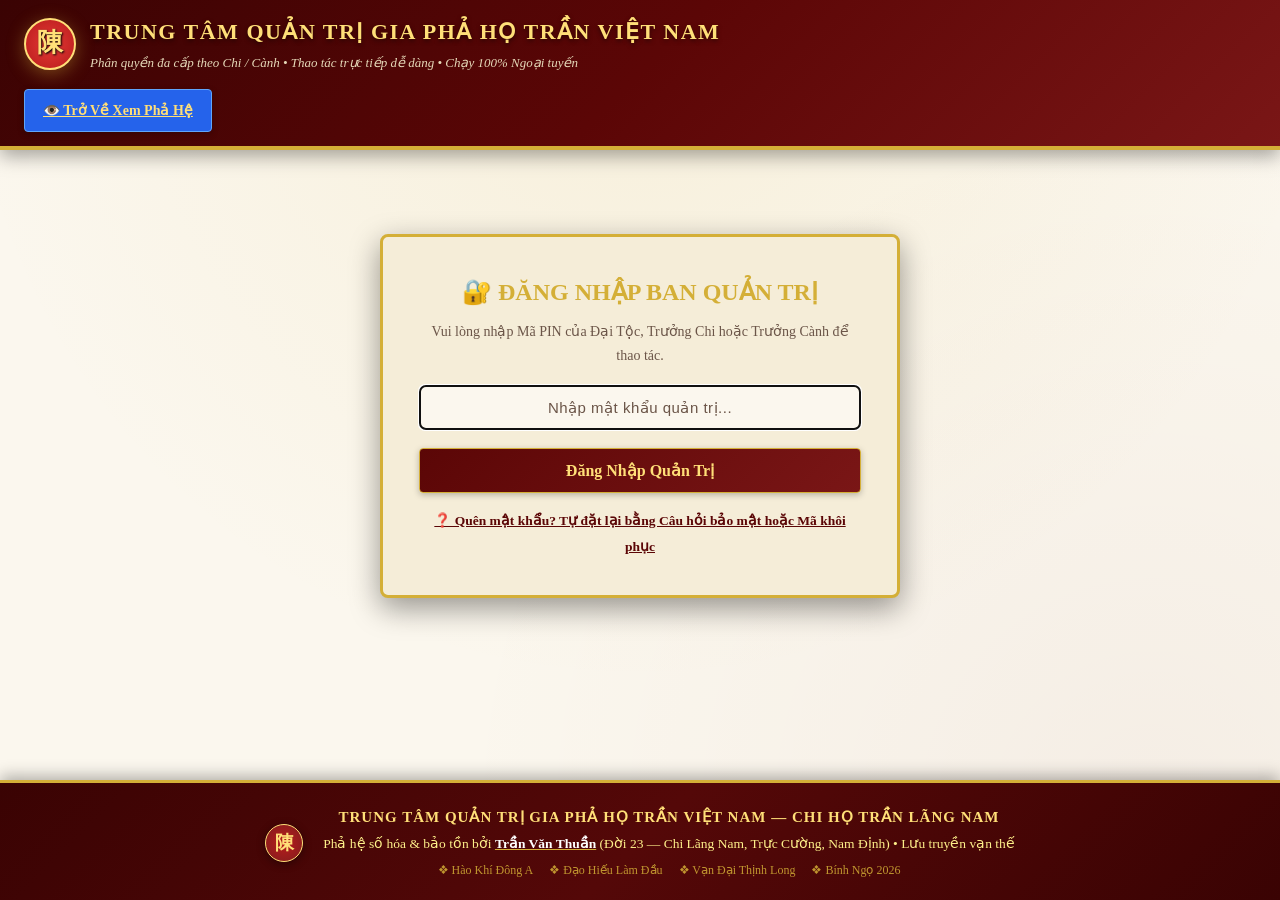
==== commit 35e93a4e: "Nang cap giao dien, sua loi hien thi va dong bo kho du lieu Gia pha ho Tran" ====
--- a/admin.html
+++ b/admin.html
@@ -2,8 +2,13 @@
 <html lang="vi">
 <head>
     <meta charset="UTF-8">
-    <meta name="viewport" content="width=device-width, initial-scale=1.0">
+    <meta name="viewport" content="width=device-width, initial-scale=1.0, maximum-scale=5.0, user-scalable=yes, viewport-fit=cover">
     <title>QUẢN TRỊ GIA PHẢ HỌ TRẦN VIỆT NAM — PHÂN QUYỀN ĐA CHI</title>
+    <link rel="manifest" href="manifest.json">
+    <link rel="icon" type="image/svg+xml" href="assets/icon_seal.svg">
+    <link rel="alternate icon" href="favicon.ico">
+    <link rel="apple-touch-icon" href="assets/icon_192.png">
+    <meta name="theme-color" content="#5b0606">
     
     <!-- CSS Modules -->
     <link rel="stylesheet" href="css/style.css">
@@ -40,6 +45,19 @@
             background: var(--paper-bg);
             color: var(--primary-red);
             margin: 18px 0;
+        }
+
+        .login-pin-input:placeholder-shown {
+            letter-spacing: 0.5px;
+            font-size: 15px;
+            font-weight: 500;
+        }
+
+        .login-pin-input::placeholder {
+            letter-spacing: 0.5px;
+            font-size: 15px;
+            font-weight: normal;
+            color: var(--text-muted);
         }
 
         .pin-hints-box {
--- a/css/style.css
+++ b/css/style.css
@@ -17,11 +17,12 @@
     --text-dark: #2c1810;
     --text-muted: #6b5548;
     --text-gold: #c99718;
-    --font-serif: "Times New Roman", "Palatino Linotype", "Book Antiqua", Georgia, serif;
-    --font-display: "Times New Roman", "Palatino", serif;
-    --shadow-soft: 0 4px 14px rgba(0, 0, 0, 0.12);
-    --shadow-gold: 0 0 15px rgba(212, 175, 55, 0.35);
-    --transition: all 0.25s ease-in-out;
+    --font-serif: "Palatino Linotype", "Noto Serif", "Book Antiqua", "Times New Roman", Georgia, serif;
+    --font-display: "Palatino Linotype", "Times New Roman", Georgia, serif;
+    --font-royal: "Palatino Linotype", "Noto Serif", "Times New Roman", Georgia, serif;
+    --shadow-soft: 0 6px 22px rgba(58, 3, 3, 0.13), 0 1px 4px rgba(58, 3, 3, 0.08);
+    --shadow-gold: 0 4px 18px rgba(212, 175, 55, 0.38);
+    --transition: all 0.25s cubic-bezier(0.22, 1, 0.36, 1);
 }
 
 /* Áp dụng cỡ chữ tăng cường cho người cao tuổi */
@@ -54,11 +55,16 @@
     background-color: var(--paper-bg);
     color: var(--text-dark);
     font-family: var(--font-serif);
-    line-height: 1.6;
+    line-height: 1.65;
     min-height: 100vh;
     display: flex;
     flex-direction: column;
-    background-image: radial-gradient(circle at 50% 0%, rgba(212, 175, 55, 0.08) 0%, transparent 60%);
+    text-rendering: optimizeLegibility;
+    -webkit-font-smoothing: antialiased;
+    -moz-osx-font-smoothing: grayscale;
+    background-image:
+        radial-gradient(circle at 50% 0%, rgba(212, 175, 55, 0.11) 0%, transparent 62%),
+        radial-gradient(circle at 90% 90%, rgba(91, 6, 6, 0.04) 0%, transparent 50%);
 }
 
 /* ================= HEADER SƠN SON THIẾP VÀNG ================= */
@@ -122,27 +128,55 @@
     font-style: italic;
 }
 
-/* Thanh tiện ích thông minh */
+/* Thanh tiện ích thông minh 2 dòng chuẩn gọn */
 .utility-toolbar {
     display: flex;
     align-items: center;
-    gap: 10px;
+    gap: 6px;
     flex-wrap: wrap;
+    width: 100%;
+}
+
+/* Ngắt dòng thông minh để nút Quản Trị Chi xuống dòng 2 đầu dòng bên trái */
+.toolbar-break-line {
+    flex-basis: 100%;
+    width: 100%;
+    height: 0;
+    margin: 0;
+    padding: 0;
+}
+
+.util-btn-admin-row2 {
+    background: linear-gradient(135deg, #a17f1a 0%, #b8860b 100%) !important;
+    border: 1px solid #ffd700 !important;
+    color: #ffffff !important;
+    font-weight: bold;
+    box-shadow: 0 2px 6px rgba(0, 0, 0, 0.4);
+    margin-top: 2px;
+    align-self: flex-start;
+    text-decoration: none;
+}
+
+.util-btn-admin-row2:hover {
+    background: #ffd700 !important;
+    color: #450a0a !important;
+    box-shadow: 0 0 12px rgba(255, 215, 0, 0.6);
 }
 
 .util-btn {
-    background: rgba(0, 0, 0, 0.3);
+    background: rgba(0, 0, 0, 0.34);
     border: 1px solid var(--gold);
     color: #ffffff;
-    padding: 6px 12px;
-    border-radius: 4px;
-    cursor: pointer;
-    font-size: 13px;
+    padding: 5px 9px;
+    border-radius: 5px;
+    cursor: pointer;
+    font-size: 12px;
     font-family: inherit;
     transition: var(--transition);
     display: inline-flex;
     align-items: center;
-    gap: 5px;
+    gap: 4px;
+    white-space: nowrap;
 }
 
 .util-btn:hover {
@@ -163,12 +197,13 @@
 }
 
 .network-badge {
-    font-size: 12px;
-    padding: 4px 8px;
+    font-size: 11.5px;
+    padding: 4px 7px;
     border-radius: 12px;
     background: rgba(0, 0, 0, 0.4);
     border: 1px solid #4ade80;
     color: #4ade80;
+    white-space: nowrap;
 }
 .network-badge.offline {
     border-color: #fb923c;
@@ -178,14 +213,15 @@
 .privacy-toggle {
     display: flex;
     align-items: center;
-    gap: 6px;
-    font-size: 12.5px;
+    gap: 5px;
+    font-size: 12px;
     color: #f3e5ab;
     cursor: pointer;
     background: rgba(0, 0, 0, 0.25);
-    padding: 4px 8px;
+    padding: 4px 7px;
     border-radius: 4px;
     border: 1px dashed var(--gold);
+    white-space: nowrap;
 }
 
 /* 5 TAB ĐIỀU HƯỚNG CHÍNH */
@@ -320,16 +356,47 @@
 .btn-royal-sm-outline {
     padding: 5px 12px;
     font-size: 12.5px;
+    font-weight: 600;
     background: transparent;
     color: var(--primary-red);
     border: 1px solid var(--primary-red);
-    border-radius: 3px;
-    cursor: pointer;
-    transition: var(--transition);
+    border-radius: 4px;
+    cursor: pointer;
+    transition: var(--transition);
+}
+.btn-royal-sm-outline:hover {
+    background: var(--primary-red);
+    color: var(--gold-light);
 }
 body.dark-candle-theme .btn-royal-sm-outline {
     color: var(--gold-light);
     border-color: var(--gold);
+}
+
+/* Nút outline nằm trên thanh điều khiển nền đỏ thẫm (Phả Đồ & Ngân Hà) phải sáng rõ độ tương phản cao */
+.tree-control-bar .btn-royal-sm-outline,
+.galaxy-control-bar .btn-royal-sm-outline {
+    background: rgba(91, 6, 6, 0.65);
+    color: var(--gold-light);
+    border: 1px solid var(--gold);
+    font-weight: bold;
+    box-shadow: 0 2px 6px rgba(0, 0, 0, 0.35);
+}
+.tree-control-bar .btn-royal-sm-outline:hover,
+.galaxy-control-bar .btn-royal-sm-outline:hover {
+    background: var(--gold);
+    color: var(--primary-red-dark);
+    border-color: #ffd700;
+    box-shadow: 0 0 10px rgba(255, 215, 0, 0.5);
+}
+
+/* Tương tác mượt mà trên thẻ nút cây D3 */
+.tree-node {
+    cursor: pointer;
+}
+.tree-node:hover .card-bg {
+    stroke: #ffd700;
+    stroke-width: 2.8px;
 }
 
 /* ================= TAB 2: CÂY PHẢ ĐỒ D3 ================= */
@@ -722,6 +789,8 @@
 .book-page {
     background: var(--paper-card);
     border: 2px solid var(--paper-border);
+    outline: 1px solid rgba(212, 175, 55, 0.25);
+    outline-offset: -6px;
     border-radius: 8px;
     padding: 36px;
     box-shadow: var(--shadow-soft);
@@ -730,8 +799,10 @@
 
 .book-cover {
     border: 4px double var(--gold);
+    outline: 1px solid rgba(212, 175, 55, 0.45);
+    outline-offset: -10px;
     text-align: center;
-    background: linear-gradient(135deg, rgba(91, 6, 6, 0.05) 0%, rgba(212, 175, 55, 0.08) 100%);
+    background: linear-gradient(135deg, rgba(91, 6, 6, 0.05) 0%, rgba(212, 175, 55, 0.1) 100%);
 }
 .cover-title {
     font-size: 32px;
@@ -782,14 +853,23 @@
 }
 
 .member-entry {
-    background: rgba(255, 255, 255, 0.5);
-    border: 1px solid var(--paper-border);
-    border-radius: 6px;
-    padding: 20px;
-    transition: var(--transition);
+    background: rgba(255, 255, 255, 0.62);
+    border: 1.5px solid var(--paper-border);
+    border-left: 4px solid var(--gold);
+    border-radius: 8px;
+    padding: 22px;
+    box-shadow: 0 3px 12px rgba(58, 3, 3, 0.06);
+    transition: var(--transition);
+}
+.member-entry:hover {
+    border-color: var(--gold);
+    box-shadow: 0 8px 22px rgba(58, 3, 3, 0.12), 0 0 0 1px rgba(212, 175, 55, 0.35);
+    transform: translateY(-2px);
 }
 body.dark-candle-theme .member-entry {
-    background: rgba(0, 0, 0, 0.25);
+    background: rgba(0, 0, 0, 0.32);
+    border-color: #5c1b22;
+    border-left-color: var(--gold);
 }
 
 .entry-header {
@@ -838,20 +918,36 @@
 /* ================= TAB 4: TINH TÚ NGÂN HÀ ================= */
 .galaxy-wrapper {
     flex: 1;
+    display: flex;
+    flex-direction: column;
     background: radial-gradient(circle at center, #1c0508 0%, #080102 100%);
     border: 2px solid var(--gold);
     border-radius: 8px;
     min-height: 720px;
     position: relative;
     overflow: hidden;
+    box-shadow: var(--shadow-soft);
 }
 .galaxy-control-bar {
-    position: absolute;
-    top: 14px;
-    left: 14px;
+    background: rgba(34, 3, 7, 0.95);
+    padding: 10px 18px;
+    border-bottom: 1px solid var(--gold);
+    display: flex;
+    justify-content: space-between;
+    align-items: center;
+    flex-wrap: wrap;
+    gap: 10px;
     z-index: 10;
-    display: flex;
-    gap: 8px;
+}
+.galaxy-viewport-area {
+    flex: 1;
+    width: 100%;
+    height: 100%;
+    min-height: 620px;
+    cursor: grab;
+}
+.galaxy-viewport-area:active {
+    cursor: grabbing;
 }
 
 /* ================= TAB 5: SỔ VÀNG & TRA CỨU ================= */
@@ -1328,19 +1424,45 @@
     display: none;
 }
 
-/* ================= FOOTER CŨ ================= */
+/* ================= FOOTER ĐỒNG BỘ 2 TẦNG ================= */
 .app-footer {
-    background: #3a0303;
+    background: #2c0202;
     color: #e5d8b8;
     text-align: center;
-    padding: 18px;
+    padding: 12px 18px;
     border-top: 2px solid var(--gold);
     margin-top: auto;
-    font-size: 13.5px;
+    font-size: 13px;
 }
 .app-footer a {
     color: var(--gold-light);
     text-decoration: none;
+}
+
+/* Toast Thông Báo Toàn Cục (Dùng chung cho cả index.html & admin.html) */
+.admin-toast {
+    position: fixed;
+    bottom: 24px;
+    right: 24px;
+    background: #065f46;
+    color: #ffffff;
+    border: 2px solid #34d399;
+    padding: 13px 22px;
+    border-radius: 8px;
+    font-size: 14.5px;
+    font-weight: bold;
+    box-shadow: 0 10px 28px rgba(0, 0, 0, 0.55);
+    z-index: 10050;
+    display: none;
+    align-items: center;
+    gap: 10px;
+    max-width: min(460px, 92vw);
+    animation: toastSlideUpGlobal 0.25s ease-out;
+}
+
+@keyframes toastSlideUpGlobal {
+    from { transform: translateY(30px); opacity: 0; }
+    to { transform: translateY(0); opacity: 1; }
 }
 
 /* Utility classes */
@@ -1672,3 +1794,391 @@
     box-shadow: 0 2px 8px rgba(59, 130, 246, 0.5);
     transform: translateY(-1px);
 }
+
+/* ==========================================================================
+   TÍNH NĂNG: NÚT TÌM KIẾM NHANH THÀNH VIÊN SỔ XUỐNG (HEADER QUICK SEARCH POPOVER)
+   ========================================================================== */
+.quick-search-wrapper {
+    position: relative;
+    display: inline-flex;
+    align-items: center;
+}
+
+.util-btn-search {
+    background: rgba(0, 0, 0, 0.35);
+    border: 1px solid var(--gold);
+    color: #ffffff;
+    border-radius: 4px;
+    padding: 5px 8px;
+    font-size: 12.5px;
+    font-weight: 500;
+    cursor: pointer;
+    transition: var(--transition);
+    display: inline-flex;
+    align-items: center;
+    gap: 4px;
+    white-space: nowrap;
+}
+
+.util-btn-search:hover,
+.util-btn-search.active {
+    background: rgba(184, 134, 11, 0.45);
+    border-color: #ffd700;
+    color: #ffd700;
+    box-shadow: 0 0 10px rgba(255, 215, 0, 0.45);
+}
+
+/* Khung tìm kiếm sổ xuống (Popover) */
+.quick-search-popover {
+    position: absolute;
+    top: calc(100% + 8px);
+    right: 0;
+    width: 350px;
+    max-width: 92vw;
+    background: linear-gradient(180deg, #320508 0%, #1a0204 100%);
+    border: 1.5px solid #d4af37;
+    border-radius: 8px;
+    box-shadow: 0 12px 36px rgba(0, 0, 0, 0.9), 0 0 16px rgba(212, 175, 55, 0.35);
+    z-index: 99999;
+    padding: 10px 12px;
+    backdrop-filter: blur(8px);
+    animation: fadeInSlideDown 0.2s ease-out;
+}
+
+@keyframes fadeInSlideDown {
+    from {
+        opacity: 0;
+        transform: translateY(-6px);
+    }
+    to {
+        opacity: 1;
+        transform: translateY(0);
+    }
+}
+
+.quick-search-popover-header {
+    display: flex;
+    justify-content: space-between;
+    align-items: center;
+    margin-bottom: 8px;
+    padding-bottom: 5px;
+    border-bottom: 1px solid rgba(212, 175, 55, 0.2);
+}
+
+.popover-title {
+    font-size: 12.5px;
+    font-weight: bold;
+    color: #ffd700;
+    display: flex;
+    align-items: center;
+    gap: 5px;
+}
+
+.popover-close-btn {
+    background: transparent;
+    border: none;
+    color: #e2d299;
+    font-size: 15px;
+    cursor: pointer;
+    padding: 1px 6px;
+    border-radius: 4px;
+    line-height: 1;
+    transition: var(--transition);
+}
+
+.popover-close-btn:hover {
+    color: #ff6b6b;
+    background: rgba(255, 255, 255, 0.12);
+}
+
+.quick-search-box {
+    display: flex;
+    align-items: center;
+    background: rgba(20, 2, 2, 0.85);
+    border: 1px solid #d4af37;
+    border-radius: 6px;
+    padding: 4px 10px;
+    width: 100%;
+    box-shadow: inset 0 0 6px rgba(0, 0, 0, 0.6);
+    transition: all 0.25s ease;
+}
+
+.quick-search-box:focus-within {
+    border-color: #ffea00;
+    box-shadow: 0 0 10px rgba(255, 215, 0, 0.4), inset 0 0 4px rgba(0, 0, 0, 0.8);
+    background: rgba(30, 4, 4, 0.95);
+}
+
+.quick-search-input {
+    background: transparent;
+    border: none;
+    outline: none;
+    color: #ffffff;
+    font-size: 13px;
+    width: 100%;
+    flex: 1;
+    padding: 4px 6px 4px 0;
+    font-family: inherit;
+}
+
+.quick-search-input::placeholder {
+    color: #c9b085;
+    font-style: italic;
+    font-size: 12px;
+}
+
+.quick-search-clear-btn {
+    background: transparent;
+    border: none;
+    color: #c9b085;
+    font-size: 13px;
+    cursor: pointer;
+    padding: 0 4px;
+    line-height: 1;
+    transition: var(--transition);
+}
+
+.quick-search-clear-btn:hover {
+    color: #ffd700;
+}
+
+/* Dropdown danh sách kết quả bên trong Popover */
+.quick-search-dropdown {
+    margin-top: 8px;
+    width: 100%;
+    max-height: 330px;
+    overflow-y: auto;
+    padding: 2px 0;
+    border-top: 1px solid rgba(212, 175, 55, 0.2);
+}
+
+.quick-search-dropdown::-webkit-scrollbar {
+    width: 5px;
+}
+.quick-search-dropdown::-webkit-scrollbar-track {
+    background: rgba(0, 0, 0, 0.4);
+}
+.quick-search-dropdown::-webkit-scrollbar-thumb {
+    background: #d4af37;
+    border-radius: 3px;
+}
+
+.quick-search-item {
+    padding: 9px 10px;
+    cursor: pointer;
+    border-bottom: 1px solid rgba(212, 175, 55, 0.12);
+    transition: all 0.2s ease;
+    display: flex;
+    align-items: center;
+    gap: 10px;
+}
+
+.quick-search-item:last-child {
+    border-bottom: none;
+}
+
+.quick-search-item:hover,
+.quick-search-item.active {
+    background: rgba(212, 175, 55, 0.22);
+    border-left: 3px solid #ffea00;
+    padding-left: 14px;
+}
+
+.quick-search-item-badge {
+    display: inline-flex;
+    align-items: center;
+    justify-content: center;
+    width: 26px;
+    height: 26px;
+    border-radius: 50%;
+    background: #5b0606;
+    border: 1px solid #d4af37;
+    font-size: 12px;
+    flex-shrink: 0;
+}
+
+.quick-search-item-info {
+    flex: 1;
+    min-width: 0;
+}
+
+.quick-search-item-name {
+    font-size: 13px;
+    color: #ffffff;
+    line-height: 1.35;
+    word-break: break-word;
+}
+
+.quick-search-item-name strong {
+    color: #ffd700;
+}
+
+.quick-search-item-meta {
+    font-size: 11px;
+    color: #e2d299;
+    margin-top: 2px;
+    display: flex;
+    gap: 8px;
+    flex-wrap: wrap;
+}
+
+.quick-search-empty {
+    padding: 16px 10px;
+    text-align: center;
+    color: #e0d0b0;
+    font-size: 12.5px;
+    font-style: italic;
+}
+
+/* Hiệu ứng làm nổi bật thẻ bài Phả Đồ Cổ Điển khi tìm thấy */
+.tree-node.node-highlighted .card-bg {
+    stroke: #ffea00 !important;
+    stroke-width: 4.5px !important;
+    animation: goldCardPulse 1s infinite alternate ease-in-out;
+}
+
+@keyframes goldCardPulse {
+    0% {
+        filter: drop-shadow(0 0 5px #ffd700);
+        stroke-width: 3.5px;
+    }
+    100% {
+        filter: drop-shadow(0 0 18px #ffea00) drop-shadow(0 0 28px #ff9900);
+        stroke-width: 5.5px;
+    }
+}
+
+/* Hiệu ứng làm nổi bật trong Sách Gia Phả khi tìm thấy */
+@keyframes bookEntryPulse {
+    0% {
+        box-shadow: 0 0 0 rgba(255, 215, 0, 0);
+        border-color: var(--gold);
+    }
+    50% {
+        box-shadow: 0 0 28px rgba(255, 215, 0, 0.9), inset 0 0 16px rgba(255, 215, 0, 0.4);
+        border-color: #ffea00;
+        transform: scale(1.018);
+    }
+    100% {
+        box-shadow: 0 0 0 rgba(255, 215, 0, 0);
+        border-color: var(--gold);
+    }
+}
+
+.entry-highlight-pulse {
+    animation: bookEntryPulse 1.2s ease-in-out 3;
+    border-color: #ffd700 !important;
+}
+
+/* ==========================================================================
+   CỤM ĐIỀU KHIỂN GIỌNG ĐỌC TIẾNG VIỆT CHO TỪNG THÀNH VIÊN TRÊN BẢNG TIỂU SỬ
+   ========================================================================== */
+.member-tts-panel {
+    background: linear-gradient(135deg, rgba(42, 6, 8, 0.9) 0%, rgba(20, 2, 4, 0.95) 100%);
+    border: 1.5px solid var(--gold);
+    border-radius: 8px;
+    padding: 10px 14px;
+    margin-bottom: 15px;
+    box-shadow: inset 0 0 10px rgba(0, 0, 0, 0.6), 0 4px 12px rgba(0, 0, 0, 0.4);
+}
+
+.member-tts-bar {
+    display: flex;
+    justify-content: space-between;
+    align-items: center;
+    flex-wrap: wrap;
+    gap: 10px;
+}
+
+.member-tts-actions {
+    display: flex;
+    align-items: center;
+    gap: 8px;
+    flex-wrap: wrap;
+}
+
+.btn-tts-ctrl {
+    border-radius: 4px;
+    padding: 6px 12px;
+    font-size: 13px;
+    font-weight: bold;
+    cursor: pointer;
+    transition: var(--transition);
+    display: inline-flex;
+    align-items: center;
+    gap: 5px;
+    white-space: nowrap;
+}
+
+.btn-tts-play {
+    background: linear-gradient(135deg, #b91c1c 0%, #dc2626 100%);
+    color: #ffffff;
+    border: 1px solid #ffd700;
+    box-shadow: 0 2px 8px rgba(185, 28, 28, 0.5);
+}
+.btn-tts-play:hover {
+    background: linear-gradient(135deg, #dc2626 0%, #ef4444 100%);
+    color: #ffea00;
+    box-shadow: 0 0 14px rgba(255, 215, 0, 0.6);
+    transform: translateY(-1px);
+}
+
+.btn-tts-pause {
+    background: rgba(45, 5, 5, 0.85);
+    border: 1px solid var(--gold);
+    color: #ffdf78;
+}
+.btn-tts-pause:hover {
+    background: rgba(184, 134, 11, 0.45);
+    color: #ffffff;
+    border-color: #ffd700;
+}
+
+.btn-tts-stop {
+    background: rgba(25, 25, 25, 0.8);
+    border: 1px solid #999;
+    color: #e5e5e5;
+}
+.btn-tts-stop:hover {
+    background: #450a0a;
+    border-color: #ef4444;
+    color: #ef4444;
+}
+
+.member-tts-speed {
+    display: flex;
+    align-items: center;
+    gap: 5px;
+    background: rgba(0, 0, 0, 0.35);
+    padding: 3px 8px;
+    border-radius: 16px;
+    border: 1px solid rgba(212, 175, 55, 0.3);
+}
+
+.member-tts-speed .speed-label {
+    font-size: 11.5px;
+    color: #d4af37;
+    margin-right: 2px;
+    font-weight: 500;
+}
+
+.btn-tts-speed {
+    background: transparent;
+    border: 1px solid transparent;
+    color: #e5d8b8;
+    border-radius: 12px;
+    padding: 3px 8px;
+    font-size: 11.5px;
+    cursor: pointer;
+    transition: var(--transition);
+}
+
+.btn-tts-speed:hover,
+.btn-tts-speed.active {
+    background: var(--gold);
+    color: #3b0606;
+    border-color: #ffd700;
+    font-weight: bold;
+    box-shadow: 0 0 8px rgba(255, 215, 0, 0.5);
+}
+
--- a/css/modal.css
+++ b/css/modal.css
@@ -9,8 +9,8 @@
     left: 0;
     width: 100vw;
     height: 100vh;
-    background: rgba(0, 0, 0, 0.75);
-    backdrop-filter: blur(4px);
+    background: rgba(14, 2, 4, 0.86);
+    backdrop-filter: blur(6px);
     z-index: 1000;
     display: none;
     align-items: center;
@@ -140,10 +140,14 @@
 
 /* ================= MODAL THẮP HƯƠNG TÂM LINH ================= */
 .incense-modal-container {
-    max-width: 900px;
-    background: #1e0508;
+    max-width: 920px;
+    background: #1a0407;
     color: #f5ebd9;
     border-color: #ffd700;
+}
+
+.incense-modal-container .modal-body {
+    padding: 18px 24px 22px;
 }
 
 .incense-altar-scene {
@@ -390,6 +394,19 @@
     margin: 14px 0;
 }
 
+.quick-pin-display:placeholder-shown {
+    letter-spacing: 0.5px;
+    font-size: 15px;
+    font-weight: 500;
+}
+
+.quick-pin-display::placeholder {
+    letter-spacing: 0.5px;
+    font-size: 15px;
+    font-weight: normal;
+    color: var(--text-muted);
+}
+
 .quick-auth-hints {
     background: rgba(212, 175, 55, 0.1);
     border: 1px dashed var(--gold);
--- a/css/responsive.css
+++ b/css/responsive.css
@@ -1,8 +1,16 @@
 /* ==========================================================================
-   RESPONSIVE & PRINT STYLES - GIA PHẢ HỌ TRẦN
-   Tương thích trên điện thoại, máy tính bảng và chế độ in ấn gia phả
+   RESPONSIVE & PRINT STYLES - GIA PHẢ HỌ TRẦN VIỆT NAM
+   Tương thích chuẩn đẹp trên điện thoại di động, máy tính bảng và chế độ in ấn
    ========================================================================== */
 
+/* Cấm tuyệt đối hiện thanh cuộn ngang thừa trên toàn trang */
+html, body {
+    overflow-x: hidden !important;
+    max-width: 100vw !important;
+    width: 100% !important;
+}
+
+/* ================= TABLET LANDSCAPE & DESKTOP NHỎ (<= 1024px) ================= */
 @media (max-width: 1024px) {
     .family-view-layout {
         grid-template-columns: 1fr;
@@ -17,69 +25,89 @@
         width: 100%;
         margin-bottom: 20px;
     }
+
+    .primary-actions-row {
+        grid-template-columns: repeat(auto-fit, minmax(240px, 1fr));
+    }
 }
 
+/* ================= SMARTPHONE & TABLET PORTRAIT (<= 768px) ================= */
 @media (max-width: 768px) {
+
+    /* --- 1. TỐI ƯU HEADER & HUY HIỆU TÁC GIẢ --- */
     .app-header {
-        padding: 10px 14px;
+        padding: 10px 12px;
+        position: sticky;
+        top: 0;
+        z-index: 100;
     }
 
     .header-top {
         flex-direction: column;
-        align-items: flex-start;
+        align-items: center;
+        text-align: center;
         gap: 10px;
-    }
-
-    .utility-toolbar {
         width: 100%;
-        justify-content: space-between;
-    }
-
-    .main-nav-bar {
-        gap: 4px;
-    }
-
-    .main-nav-item {
-        padding: 7px 12px;
-        font-size: 13px;
-        flex: 1 1 calc(50% - 8px);
+    }
+
+    .brand-section {
+        flex-direction: row;
+        align-items: center;
         justify-content: center;
-    }
-
-    .stele-grid {
-        grid-template-columns: 1fr;
         text-align: center;
-    }
-
-    .entry-grid {
-        grid-template-columns: 1fr;
-    }
-
-    .incense-form-grid {
-        grid-template-columns: 1fr;
-    }
-
-    .kinship-selectors-row {
-        flex-direction: column;
-    }
-
-    .kinship-vs-icon {
-        transform: rotate(90deg);
-        margin: 4px 0;
-    }
-
-    .tree-wrapper, .galaxy-wrapper {
-        min-height: 520px;
-    }
-
+        gap: 10px;
+        width: 100%;
+    }
+
+    .brand-seal {
+        width: 46px;
+        height: 46px;
+        flex-shrink: 0;
+    }
+
+    .brand-seal span {
+        font-size: 22px;
+    }
+
+    .brand-text {
+        text-align: center;
+    }
+
+    .brand-text h1 {
+        font-size: clamp(17px, 4.8vw, 21px);
+        letter-spacing: 1px;
+        line-height: 1.25;
+        margin-bottom: 2px;
+        text-align: center;
+    }
+
+    .brand-sub {
+        font-size: 11px;
+        line-height: 1.35;
+        text-align: center;
+        max-width: 96%;
+        margin: 0 auto;
+    }
+
+    /* Huy hiệu tác giả căn giữa ngay dưới tiêu đề, bảo toàn đầy đủ thông tin */
     .header-author-badge {
-        padding: 5px 10px 5px 8px;
+        display: inline-flex;
+        flex-direction: row;
+        align-items: center;
+        justify-content: center;
+        margin: 2px auto 0 auto;
+        padding: 5px 12px 5px 8px;
         gap: 8px;
+        width: auto;
+        max-width: 100%;
+        box-sizing: border-box;
+        text-align: left;
     }
 
     .author-seal-square {
-        width: 30px;
-        height: 30px;
+        width: 32px;
+        height: 32px;
+        flex-shrink: 0;
     }
 
     .author-seal-square .seal-char-han {
@@ -87,32 +115,683 @@
     }
 
     .author-seal-square .seal-sub {
-        display: none;
+        font-size: 7px;
+    }
+
+    .author-badge-text {
+        text-align: left;
     }
 
     .author-title {
         font-size: 12px;
+        line-height: 1.3;
+        white-space: nowrap;
     }
 
     .author-sub {
-        font-size: 10.5px;
+        font-size: 11px;
+        line-height: 1.3;
+        display: block !important;
+        white-space: nowrap;
     }
 
     .author-phone {
-        font-size: 10.5px;
+        font-size: 11px;
+        line-height: 1.3;
+        white-space: nowrap;
+    }
+
+    /* --- 2. TỐI ƯU THANH CÔNG CỤ & 5 TAB CHẾ ĐỘ XEM --- */
+    .utility-toolbar {
+        display: flex;
+        flex-wrap: wrap;
+        justify-content: center;
+        align-items: center;
+        gap: 6px;
+        width: 100%;
+        box-sizing: border-box;
+        padding: 6px 0;
+    }
+
+    /* Ẩn ngắt dòng cứng trên mobile để flex-wrap tự dàn đều */
+    .toolbar-break-line {
+        display: none !important;
+    }
+
+    .util-btn,
+    .privacy-toggle,
+    .branch-select {
+        min-height: 38px !important;
+        font-size: 12px !important;
+        padding: 6px 10px !important;
+        border-radius: 6px !important;
+        display: inline-flex !important;
+        align-items: center !important;
+        justify-content: center !important;
+        box-sizing: border-box !important;
+        touch-action: manipulation;
+    }
+
+    .util-btn-admin-row2 {
+        margin-top: 0 !important;
+        align-self: auto !important;
+    }
+
+    .branch-select {
+        max-width: 100%;
+        height: 38px;
+    }
+
+    .network-badge {
+        min-height: 30px;
+        display: inline-flex;
+        align-items: center;
+        font-size: 11px;
+        padding: 3px 8px;
+    }
+
+    .quick-search-popover {
+        position: fixed !important;
+        top: 124px !important;
+        left: 50% !important;
+        transform: translateX(-50%) !important;
+        width: 94vw !important;
+        max-width: 380px !important;
+        right: auto !important;
+        z-index: 1050 !important;
+        background: #220306 !important;
+        border: 1.5px solid #ffd700 !important;
+        box-shadow: 0 14px 36px rgba(0, 0, 0, 0.9) !important;
+    }
+
+    /* Thanh 5 Tab vuốt ngang mượt mà bằng một ngón tay */
+    .main-nav-bar {
+        display: flex !important;
+        flex-wrap: nowrap !important;
+        overflow-x: auto !important;
+        overflow-y: hidden !important;
+        -webkit-overflow-scrolling: touch !important;
+        scroll-snap-type: x proximity;
+        scrollbar-width: thin;
+        scrollbar-color: var(--gold) transparent;
+        padding: 8px 6px !important;
+        gap: 6px !important;
+        justify-content: flex-start !important;
+        width: 100% !important;
+        box-sizing: border-box !important;
+        border-top: 1px solid rgba(212, 175, 55, 0.3) !important;
+    }
+
+    .main-nav-bar::-webkit-scrollbar {
+        height: 4px;
+    }
+
+    .main-nav-bar::-webkit-scrollbar-thumb {
+        background: var(--gold);
+        border-radius: 4px;
+    }
+
+    .main-nav-item {
+        flex: 0 0 auto !important;
+        white-space: nowrap !important;
+        min-height: 40px !important;
+        padding: 8px 14px !important;
+        font-size: 13px !important;
+        border-radius: 6px !important;
+        justify-content: center !important;
+        display: inline-flex !important;
+        align-items: center !important;
+        touch-action: manipulation;
+        scroll-snap-align: start;
+    }
+
+    /* --- 3. TỐI ƯU KHUNG NỘI DUNG & CÁC TAB HIỂN THỊ --- */
+    .main-content-area {
+        padding: 10px 8px 40px 8px !important;
+        max-width: 100vw !important;
+        box-sizing: border-box !important;
+        overflow-x: hidden !important;
+    }
+
+    /* Tab 1: Sách Gia Phả - Mục lục xếp lên trên toàn chiều rộng */
+    .book-layout {
+        display: flex !important;
+        flex-direction: column !important;
+        grid-template-columns: none !important;
+        gap: 14px !important;
+        width: 100% !important;
+        box-sizing: border-box !important;
+    }
+
+    .book-toc {
+        position: static !important;
+        width: 100% !important;
+        max-width: 100% !important;
+        box-sizing: border-box !important;
+        margin-bottom: 12px !important;
+        padding: 14px !important;
+    }
+
+    .book-content {
+        width: 100% !important;
+        max-width: 100% !important;
+        box-sizing: border-box !important;
+    }
+
+    .book-page {
+        padding: 16px 14px !important;
+        margin-bottom: 16px !important;
+        box-sizing: border-box !important;
+        width: 100% !important;
+        font-size: 15px !important;
+        line-height: 1.7 !important;
+    }
+
+    .book-cover {
+        padding: 24px 14px !important;
+    }
+
+    .cover-title {
+        font-size: 21px !important;
+    }
+
+    .member-article {
+        padding: 14px !important;
+        box-sizing: border-box !important;
+        width: 100% !important;
+    }
+
+    /* Tab 2, Tab 3, Tab 4: Cây Phả Hệ, Vợ Chồng, Ngân Hà */
+    .tree-wrapper, .galaxy-wrapper {
+        min-height: 520px !important;
+        height: 70vh !important;
+        width: 100% !important;
+        box-sizing: border-box !important;
+        touch-action: pan-x pan-y pinch-zoom;
+    }
+
+    .tree-viewport-area {
+        touch-action: pan-x pan-y pinch-zoom;
+        -webkit-user-select: none;
+        user-select: none;
+        width: 100% !important;
+        height: 100% !important;
+    }
+
+    .tree-control-bar {
+        padding: 6px !important;
+        gap: 6px !important;
+        flex-wrap: wrap !important;
+        justify-content: center !important;
+    }
+
+    .tree-control-group {
+        display: flex !important;
+        flex-wrap: wrap !important;
+        gap: 4px !important;
+        justify-content: center !important;
+        width: 100% !important;
+    }
+
+    .galaxy-control-bar {
+        position: relative !important;
+        top: auto !important;
+        left: auto !important;
+        right: auto !important;
+        padding: 8px !important;
+        flex-wrap: wrap !important;
+        gap: 6px !important;
+        justify-content: center !important;
+    }
+
+    /* Tab 3: Cây Gia Đình Vợ - Chồng */
+    .family-view-layout {
+        display: flex !important;
+        flex-direction: column !important;
+        grid-template-columns: none !important;
+        gap: 16px !important;
+        width: 100% !important;
+        box-sizing: border-box !important;
+    }
+
+    .family-graph-wrap {
+        padding: 16px 10px !important;
+        width: 100% !important;
+        box-sizing: border-box !important;
+        overflow-x: hidden !important;
+    }
+
+    .fam-couple-inner {
+        flex-direction: column !important;
+        align-items: center !important;
+        gap: 8px !important;
+        width: 100% !important;
+    }
+
+    .couple-knot {
+        flex-direction: row !important;
+        gap: 6px !important;
+        background: rgba(212, 175, 55, 0.14);
+        padding: 3px 12px;
+        border-radius: 14px;
+        border: 1px dashed var(--gold);
+    }
+
+    .fam-card {
+        width: min(260px, 88vw) !important;
+        min-width: 0 !important;
+        padding: 10px 12px !important;
+    }
+
+    .family-detail-wrapper {
+        width: 100% !important;
+        box-sizing: border-box !important;
+        padding: 16px 12px !important;
+    }
+
+    /* Tab 5: Sổ Vàng & Lịch Giỗ */
+    .honor-grid, .anniversary-grid, .search-results-grid {
+        grid-template-columns: 1fr !important;
+        gap: 12px !important;
+    }
+
+    .golden-subnav {
+        gap: 6px !important;
+    }
+
+    .subnav-btn {
+        padding: 8px 12px !important;
+        font-size: 13px !important;
+        min-height: 38px !important;
+    }
+
+    .section-gold-title {
+        font-size: 21px !important;
+    }
+
+    /* --- BẢNG CHI TIẾT TIỂU SỬ & MODAL (BOTTOM SHEET DỄ ĐỌC TRÊN MOBILE) --- */
+    .modal-overlay {
+        padding: 0 !important;
+        align-items: flex-end !important;
+    }
+
+    .modal-container {
+        width: 100vw !important;
+        max-width: 100vw !important;
+        height: 88vh !important;
+        max-height: 88vh !important;
+        margin: 0 !important;
+        border-radius: 18px 18px 0 0 !important;
+        border-bottom: none !important;
+        box-sizing: border-box !important;
+        box-shadow: 0 -10px 30px rgba(0, 0, 0, 0.75), 0 0 20px rgba(212, 175, 55, 0.4) !important;
+        display: flex !important;
+        flex-direction: column !important;
+        animation: modalSlideUpBottom 0.3s ease-out !important;
+    }
+
+    @keyframes modalSlideUpBottom {
+        from { transform: translateY(100%); }
+        to { transform: translateY(0); }
+    }
+
+    .modal-body {
+        padding: 16px 14px 60px 14px !important;
+        flex: 1 !important;
+        overflow-y: auto !important;
+        -webkit-overflow-scrolling: touch !important;
+        box-sizing: border-box !important;
+    }
+
+    .modal-close-btn {
+        top: 10px !important;
+        right: 12px !important;
+        font-size: 26px !important;
+        width: 36px !important;
+        height: 36px !important;
+        display: flex !important;
+        align-items: center !important;
+        justify-content: center !important;
+        background: rgba(0, 0, 0, 0.3) !important;
+        border-radius: 50% !important;
+    }
+
+    .stele-grid {
+        grid-template-columns: 1fr !important;
+        text-align: center !important;
+        gap: 12px !important;
+        padding: 12px !important;
+    }
+
+    .stele-info-col p {
+        font-size: 13.5px !important;
+        margin-bottom: 5px !important;
+        text-align: left !important;
+    }
+
+    .stele-bio-block, .stele-merit-block {
+        padding: 12px !important;
+        font-size: 13.5px !important;
+    }
+
+    /* Thanh điều khiển giọng đọc tiếng Việt cho tiểu sử */
+    .member-tts-panel {
+        padding: 8px 10px !important;
+        margin: 10px 0 !important;
+        background: rgba(30, 4, 4, 0.85) !important;
+        border-radius: 8px !important;
+    }
+
+    .member-tts-bar {
+        flex-direction: column !important;
+        gap: 8px !important;
+        align-items: stretch !important;
+    }
+
+    .member-tts-actions {
+        display: flex !important;
+        flex-wrap: wrap !important;
+        gap: 6px !important;
+        justify-content: center !important;
+    }
+
+    .btn-tts-ctrl {
+        min-height: 38px !important;
+        padding: 6px 10px !important;
+        font-size: 12px !important;
+        flex: 1 1 auto !important;
+        justify-content: center !important;
+        touch-action: manipulation;
+    }
+
+    .member-tts-speed {
+        display: flex !important;
+        justify-content: center !important;
+        gap: 4px !important;
+        align-items: center !important;
+    }
+
+    .btn-tts-speed {
+        min-height: 32px !important;
+        padding: 4px 8px !important;
+        font-size: 11px !important;
+        touch-action: manipulation;
+    }
+
+    /* Thanh nổi Trợ lý giọng đọc TTS Floating Bar */
+    .tts-floating-bar {
+        position: fixed !important;
+        bottom: 8px !important;
+        left: 50% !important;
+        transform: translateX(-50%) !important;
+        width: 95vw !important;
+        max-width: 440px !important;
+        padding: 8px 12px !important;
+        border-radius: 24px !important;
+        z-index: 9999 !important;
+        box-sizing: border-box !important;
+    }
+
+    .tts-bar-content {
+        gap: 8px !important;
+    }
+
+    .tts-info {
+        max-width: 140px !important;
+    }
+
+    .tts-current-text {
+        font-size: 11.5px !important;
+    }
+
+    .tts-btn-act {
+        min-height: 34px !important;
+        padding: 4px 8px !important;
+        font-size: 11px !important;
+    }
+
+    .tts-rate-selector {
+        display: none !important;
+    }
+
+    /* --- 4. TỐI ƯU TRANG QUẢN TRỊ (ADMIN.HTML) TRÊN ĐIỆN THOẠI --- */
+    .admin-page-wrap {
+        padding: 0 8px 40px 8px !important;
+        margin: 10px auto !important;
+        width: 100% !important;
+        box-sizing: border-box !important;
+    }
+
+    .admin-login-box {
+        margin: 20px auto !important;
+        padding: 20px 14px !important;
+        width: 100% !important;
+        max-width: 100% !important;
+        box-sizing: border-box !important;
+    }
+
+    .login-pin-input {
+        letter-spacing: 4px !important;
+        font-size: 18px !important;
+        padding: 10px !important;
+        box-sizing: border-box !important;
+    }
+
+    .login-pin-input:placeholder-shown,
+    .quick-pin-display:placeholder-shown {
+        letter-spacing: 0.3px !important;
+        font-size: 14px !important;
+    }
+
+    .login-pin-input::placeholder,
+    .quick-pin-display::placeholder {
+        letter-spacing: 0.3px !important;
+        font-size: 14px !important;
+    }
+
+    .admin-top-bar {
+        flex-direction: column !important;
+        align-items: stretch !important;
+        gap: 10px !important;
+        padding: 12px 14px !important;
+        border-radius: 6px 6px 0 0 !important;
+    }
+
+    .admin-session-info {
+        justify-content: center !important;
+        gap: 8px !important;
+    }
+
+    .admin-top-actions {
+        display: flex !important;
+        flex-wrap: wrap !important;
+        gap: 6px !important;
+        justify-content: center !important;
+        width: 100% !important;
+    }
+
+    .admin-top-actions .btn-royal-sm,
+    .admin-top-actions .btn-royal-sm-outline {
+        min-height: 38px !important;
+        flex: 1 1 auto !important;
+        justify-content: center !important;
+        font-size: 12.5px !important;
+        touch-action: manipulation;
+    }
+
+    .primary-actions-row {
+        grid-template-columns: 1fr !important;
+        gap: 10px !important;
+        padding: 12px 10px !important;
+    }
+
+    .btn-big-action {
+        padding: 14px 12px !important;
+    }
+
+    .admin-nav-tabs-bar {
+        display: flex !important;
+        flex-wrap: nowrap !important;
+        overflow-x: auto !important;
+        overflow-y: hidden !important;
+        -webkit-overflow-scrolling: touch !important;
+        justify-content: flex-start !important;
+        gap: 6px !important;
+        padding: 6px 4px 10px 4px !important;
+        width: 100% !important;
+        box-sizing: border-box !important;
+    }
+
+    .admin-nav-tab-btn {
+        flex: 0 0 auto !important;
+        white-space: nowrap !important;
+        min-height: 38px !important;
+        padding: 8px 12px !important;
+        font-size: 13px !important;
+    }
+
+    .member-management-panel {
+        margin-top: 16px !important;
+        border-radius: 6px !important;
+    }
+
+    .panel-header {
+        padding: 12px 14px !important;
+        flex-direction: column !important;
+        align-items: stretch !important;
+        gap: 10px !important;
+        text-align: center !important;
+    }
+
+    .panel-title-group h3 {
+        font-size: 16px !important;
+    }
+
+    .btn-add-member-prominent {
+        width: 100% !important;
+        justify-content: center !important;
+        min-height: 42px !important;
+        font-size: 14.5px !important;
+        touch-action: manipulation;
+    }
+
+    .table-search-toolbar {
+        flex-direction: column !important;
+        align-items: stretch !important;
+        gap: 10px !important;
+        padding: 12px 10px !important;
+    }
+
+    .search-box-wrap {
+        min-width: 100% !important;
+        max-width: 100% !important;
+        width: 100% !important;
+    }
+
+    .search-input-prominent {
+        min-height: 40px !important;
+        font-size: 14px !important;
+    }
+
+    .quick-filters-wrap {
+        width: 100% !important;
+        display: flex !important;
+        flex-wrap: wrap !important;
+        gap: 8px !important;
+    }
+
+    .quick-filters-wrap .form-control-sm {
+        flex: 1 1 calc(50% - 4px) !important;
+        min-width: 130px !important;
+        min-height: 38px !important;
+        font-size: 13px !important;
+    }
+
+    .admin-table-wrap {
+        width: 100% !important;
+        overflow-x: auto !important;
+        -webkit-overflow-scrolling: touch !important;
+        box-sizing: border-box !important;
+        border: 1px solid var(--paper-border) !important;
+        border-radius: 6px !important;
+    }
+
+    .admin-table {
+        min-width: 650px !important;
+    }
+
+    .btn-row-edit, .btn-row-delete {
+        min-height: 36px !important;
+        padding: 6px 10px !important;
+        font-size: 12px !important;
+        touch-action: manipulation;
+    }
+
+    /* Co giãn các ô nhập liệu dạng lưới trong modal chỉnh sửa thành 1 cột */
+    .modal-section-group div[style*="grid-template-columns"] {
+        grid-template-columns: 1fr !important;
+        gap: 10px !important;
+    }
+
+    .form-control {
+        min-height: 38px !important;
+        font-size: 14px !important;
+        box-sizing: border-box !important;
+    }
+
+    .radio-status-wrap {
+        flex-wrap: wrap !important;
+        gap: 8px !important;
+    }
+
+    .radio-chip {
+        min-height: 36px !important;
+        padding: 6px 10px !important;
+        font-size: 13px !important;
+    }
+
+    .admin-secondary-actions {
+        flex-direction: column !important;
+        align-items: stretch !important;
+        padding: 12px 10px !important;
+        gap: 8px !important;
+    }
+
+    .admin-secondary-actions button {
+        width: 100% !important;
+        min-height: 38px !important;
+        justify-content: center !important;
+    }
+
+    .admin-toast {
+        left: 10px !important;
+        right: 10px !important;
+        bottom: 12px !important;
+        font-size: 13.5px !important;
+        padding: 10px 14px !important;
+        text-align: center !important;
+        justify-content: center !important;
+    }
+
+    /* Footer & Colophon */
+    .footer-inner {
+        flex-direction: column;
+        gap: 12px;
+        text-align: center;
     }
 
     .colophon-signature-block {
         flex-direction: column;
-        align-items: flex-end;
-        gap: 12px;
-        text-align: right;
+        align-items: center;
+        gap: 10px;
+        text-align: center;
     }
 }
 
+/* ================= MÀN HÌNH RẤT NHỎ (<= 480px) ================= */
 @media (max-width: 480px) {
     .brand-text h1 {
-        font-size: 18px;
+        font-size: 17.5px;
     }
 
     .brand-seal {
@@ -127,49 +806,24 @@
     .header-author-badge {
         width: 100%;
         justify-content: center;
-        padding: 4px 8px;
+        padding: 5px 8px;
+    }
+
+    .author-title {
+        font-size: 11.5px;
     }
 
     .author-sub {
-        display: none; /* Ẩn bớt phụ đề trên màn hình rất nhỏ để thanh tiêu đề thoáng đãng */
+        font-size: 10.5px;
     }
 
     .author-phone {
-        font-size: 10px;
-    }
-
-    .main-nav-item {
-        flex: 1 1 100%;
-    }
-
-    .honor-grid, .anniversary-grid, .search-results-grid {
-        grid-template-columns: 1fr;
-    }
-
-    .footer-inner {
-        flex-direction: column;
-        gap: 12px;
-    }
-
-    /* Thu gọn thanh giọng đọc nổi trên mobile */
-    .tts-floating-bar {
-        bottom: 12px;
-        padding: 6px 12px;
-        width: 95%;
-        border-radius: 24px;
-    }
-    .tts-info {
-        max-width: 130px;
-    }
-    .tts-current-text {
-        font-size: 11.5px;
-    }
-    .tts-btn-act {
-        padding: 3px 8px;
-        font-size: 11px;
-    }
-    .tts-rate-selector {
-        display: none;
+        font-size: 10.5px;
+    }
+
+    .util-btn {
+        font-size: 11.5px !important;
+        padding: 5px 8px !important;
     }
 }
 
